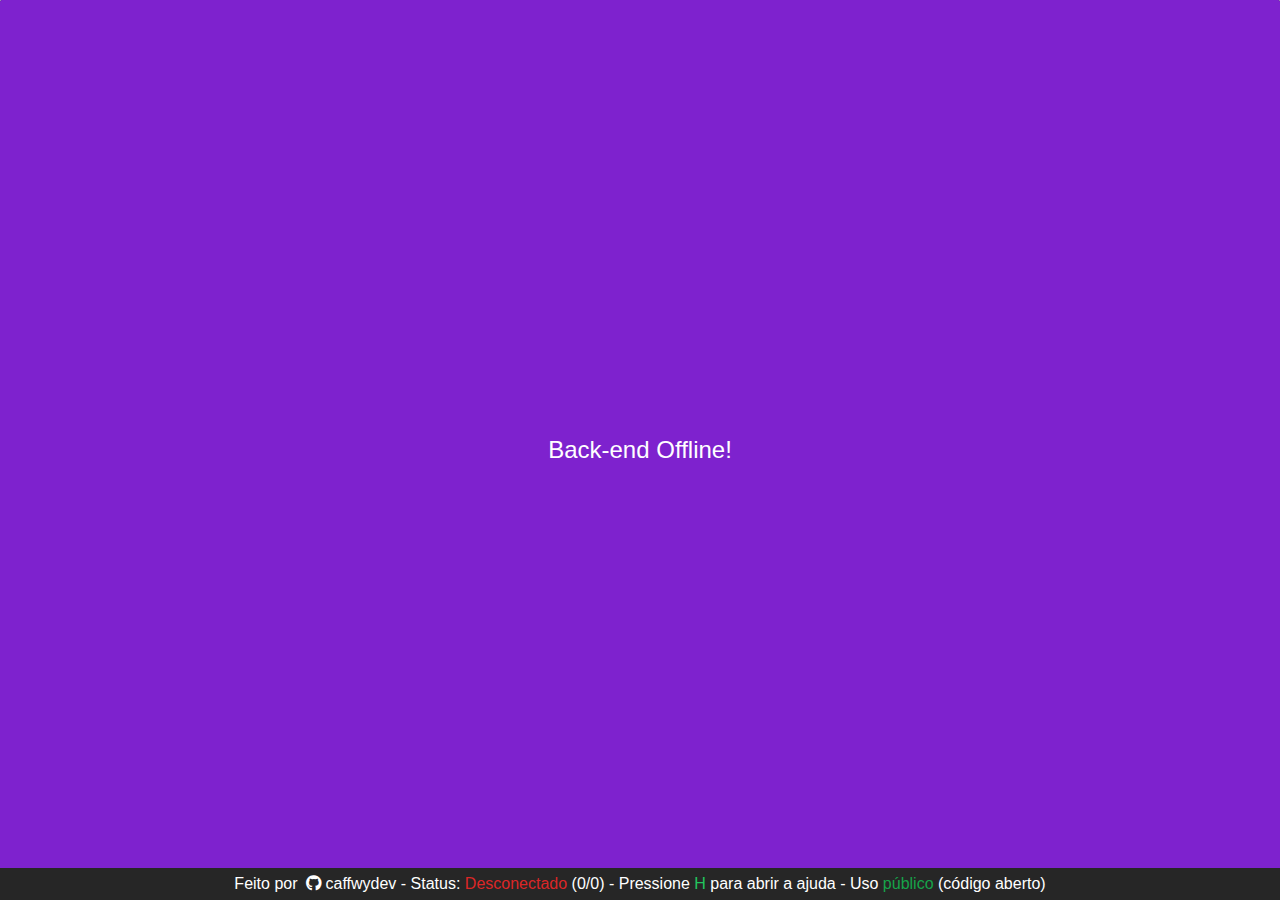
==== public/index.html @ 8108d2a2 "Release" ====
<!DOCTYPE html>
<html lang="pt-br">
  <head>
    <meta charset="UTF-8" />
    <meta name="viewport" content="width=device-width, initial-scale=1.0" />
    <title>Passa ou Repassa</title>
    <link rel="stylesheet" href="css/style.css" />
    <script src="scripts/socket.js"></script>
    <script src="scripts/tailwind.js"></script>
    <script src="scripts/sweetalert.js"></script>
    <script src="scripts/confetti.min.js"></script>
    <link href="icons/css/fontawesome.css" rel="stylesheet" />
    <link href="icons/css/brands.css" rel="stylesheet" />
    <link href="icons/css/solid.css" rel="stylesheet" />
  </head>
  <body>
    <div class="app" id="game">
      <div class="scoreboard">
        <div class="team blue">
          <div>
            <h2 class="team_marker" id="team1_marker">Time Azul</h2>
            <span id="blue-score">0</span>
          </div>
        </div>
        <div class="question flex flex-col w-full bg-purple-700">

          <div class="wrapper cross-mark hidden mb-2">
            <svg class="checkmark" xmlns="http://www.w3.org/2000/svg" viewBox="0 0 52 52"><circle class="checkmark_circle" cx="26" cy="26" r="25" fill="none"/><path class="checkmark_check" fill="none" d="M14.1 14.1l23.8 23.8 m0,-23.8 l-23.8,23.8"/></svg>
            </div>
          <div class="success-checkmark hidden mb-2">
            <div class="check-icon">
              <span class="icon-line line-tip"></span>
              <span class="icon-line line-long"></span>
              <div class="icon-circle"></div>
              <div class="icon-fix"></div>
            </div>
          </div>
          <img class="hidden" id="crown" src="/img/crown.png" width="128" height="128">
          <h1 class="hid typing" id="question-text">Back-end Offline!</h1>
          <h1 class="hid" id="question-subtext"></h1>
          <div
            class="text-white hidden justify-center items-center mt-5 rounded"
            id="alternatives"
          >
            <div class="grid grid-cols-2 gap-5 p-5">
              <div class="bg-purple-700 p-4 rounded text-base alt-1">
                <div
                  class="inline-flex items-center justify-center w-8 h-8 text-xs font-bold text-white bg-purple-800 mb-2 border-white rounded-full"
                >
                  1
                </div>
                <br />
                <span id="alternative-1"></span>
              </div>
              <div class="bg-purple-700 p-4 rounded text-base alt-2">
                <div
                  class="inline-flex items-center justify-center w-8 h-8 text-xs font-bold text-white bg-purple-800 mb-2 border-white rounded-full"
                >
                  2
                </div>
                <br />
                <span id="alternative-2"></span>
              </div>
              <div class="bg-purple-700 p-4 rounded text-base alt-3">
                <div
                  class="inline-flex items-center justify-center w-8 h-8 text-xs font-bold text-white bg-purple-800 mb-2 border-white rounded-full"
                >
                  3
                </div>
                <br /><span id="alternative-3"></span>
              </div>
              <div class="bg-purple-700 p-4 rounded text-base alt-4">
                <div
                  class="inline-flex items-center justify-center w-8 h-8 text-xs font-bold text-white bg-purple-800 mb-2 border-white rounded-full"
                >
                  4
                </div>
                <br />
                <span id="alternative-4"></span>
              </div>
            </div>
          </div>
        </div>
        <div class="team red">
          <div>
            <h2 class="team_marker" id="team2_marker">Time Vermelho</h2>
            <span id="red-score">0</span>
          </div>
        </div>
      </div>
    </div>
    <div
      class="bottom-0 absolute w-full bg-neutral-800 text-white p-1 text-center"
    >
      Feito por<i class="ml-2 mr-1 fa-brands fa-github"></i>caffwydev - Status:
      <span class="text-red-600" id="app-status">Desconectado</span> (<span id="counter1">0</span>/<span id="counter2">0</span>) - Pressione
      <span class="text-green-500 cursor-pointer" onclick="openHelp()">H</span> para abrir a ajuda - Uso
      <span class="text-green-600">público</span> (código aberto)
    </div>
  </body>
  <script src="scripts/script.js"></script>
</html>
---- public/css/style.css ----
* {
  user-select: none;
}

body {
  font-family: Arial, sans-serif;
  background-color: #f0f0f0;
  height: 100vh;
}

.app {
  width: 100%;
  height: 100vh;
  text-align: center;
  display: flex;
  flex-direction: column;
}

.question {
  background-color: #00be55;
  color: white;
  padding: 20px;
  border-radius: 2px;
  text-align: center;
  animation: fadeIn 1s ease-in-out;
  width: 100wh;
  display: flex;
  align-items: center;
  justify-content: center;
  font-size: 24px;
  transition: opacity 1s;
}

.team.expanded {
  width: 30%;
  padding: 10px;
}

.scoreboard {
  display: flex;
  background-color: #333;
  color: white;
  border-radius: 2px;
  height: 100%;
}

.team {
  width: 0%;
  overflow: hidden !important;
  white-space: nowrap;
  text-align: center;
  display: flex;
  align-items: center;
  justify-content: center;

  -webkit-transition: width 1s ease;
  -moz-transition: width 1s ease;
  -o-transition: width 1s ease;
  transition: width 1s ease;

  position: relative;
  overflow: hidden;
  box-shadow: 6px 7px 40px -4px rgba(0, 0, 0, 0.2);
  user-select: none;
}

.team h2,
.team span {
  opacity: 0;
}
.team.expanded h2,
.team.expanded span {
  opacity: 1;
  margin: 10px;
}

.blue {
  background-color: #0d6eff;
  border-radius: 2px;
}

.red {
  background-color: #ff4136;
  border-radius: 2px;
}

#alternative-1,
#alternative-2,
#alternative-3,
#alternative-4 {
  word-wrap: break-word;
  word-break: break-all;
  font-size: 20px;
}

#blue-score,
#red-score {
  font-size: 96px;
  display: block;
  margin-top: 10px;
}

.team_marker {
  font-size: 24px;
}

/* Animação para a pergunta */

.hid {
  opacity: 0;
}
/* Aplicar isso ao elemento de texto */
.typing {
  overflow: hidden;
  width: 100%;
  opacity: 1;
  max-height: 100%;
}

.hidden.hidden.hidden.hidden.hidden {
  display: none !important;
}

/* Switch styles */
.settings-container {
  text-align: left;
}
.setting {
  display: flex;
  align-items: center;
  margin: 10px 0;
}
.setting-label {
  flex: 1;
  font-size: 16px;
}
.selecter {
  position: relative;
  display: inline-block;
  width: 150px;
  height: 20px;
}
.switch {
  position: relative;
  display: inline-block;
  width: 40px;
  height: 20px;
}
.switch input {
  display: none;
}
.slider {
  position: absolute;
  cursor: pointer;
  top: 0;
  left: 0;
  right: 0;
  bottom: 0;
  background-color: #ccc;
  border-radius: 2px;
  transition: 0.4s;
}
.slider:before {
  position: absolute;
  content: "";
  height: 16px;
  width: 16px;
  left: 2px;
  bottom: 2px;
  background-color: white;
  transition: 0.4s;
  border-radius: 2px;
}
input:checked + .slider {
  background-color: #4caf50;
}
input:checked + .slider:before {
  transform: translateX(20px);
}

.team span.ripple {
  position: absolute;
  border-radius: 50%;
  /* To make it round */
  background-color: rgba(0, 0, 0, 0.3);

  width: 100px;
  height: 100px;
  margin-top: -50px;
  /* for positioning */
  margin-left: -50px;

  animation: ripple 2s;
  opacity: 0;
}

/* Add animation */
@keyframes ripple {
  from {
    opacity: 1;
    transform: scale(0);
  }

  to {
    opacity: 0;
    transform: scale(100);
  }
}

.back-coral {
  background-color: #FF7F50;
}
.back-orange {
  background-color: #FF5F1F;
}


.checkmark {
  width: 80px;
  height: 80px;
  border-radius: 50%;
  display: block;
  stroke-width: 5;
  stroke: #fff;
  stroke-miterlimit: 10;
  box-shadow: inset 0px 0px 0px #ff2020;
  animation: fill .4s ease-in-out .4s forwards, scale .3s ease-in-out .9s both;
}

.checkmark_circle {
  stroke-dasharray: 166;
  stroke-dashoffset: 166;
  stroke-width: 5;
  stroke-miterlimit: 10;
  stroke: #ff2020;
  fill: none;
  animation: stroke 0.6s cubic-bezier(0.65, 0, 0.45, 1) forwards;
}

.checkmark_check {
  transform-origin: 50% 50%;
  stroke-dasharray: 48;
  stroke-dashoffset: 48;
  animation: stroke 0.3s cubic-bezier(0.65, 0, 0.45, 1) 0.8s forwards;
}

@keyframes stroke {
  100% {
    stroke-dashoffset: 0;
  }
}
@keyframes scale {
  0%, 100% {
    transform: none;
  }
  50% {
    transform: scale3d(1.1, 1.1, 1);
  }
}
@keyframes fill {
  100% {
    box-shadow: inset 0px 0px 0px 50px #ff2020;
  }
}

 .success-checkmark {
  width: 80px;
  height: 115px;
  margin: 0 auto;
  
  .check-icon {
      width: 80px;
      height: 80px;
      position: relative;
      border-radius: 50%;
      box-sizing: content-box;
      border: 4px solid #4CAF50;
      
      &::before {
          top: 3px;
          left: -2px;
          width: 30px;
          transform-origin: 100% 50%;
          border-radius: 100px 0 0 100px;
      }
      
      &::after {
          top: 0;
          left: 30px;
          width: 60px;
          transform-origin: 0 50%;
          border-radius: 0 100px 100px 0;
          animation: rotate-circle 4.25s ease-in;
      }
      
      &::before, &::after {
          content: '';
          height: 100px;
          position: absolute;
          background: transparent;
          transform: rotate(-45deg);
      }
      
      .icon-line {
          height: 5px;
          background-color: #4CAF50;
          display: block;
          border-radius: 2px;
          position: absolute;
          z-index: 10;
          
          &.line-tip {
              top: 46px;
              left: 14px;
              width: 25px;
              transform: rotate(45deg);
              animation: icon-line-tip 0.75s;
          }
          
          &.line-long {
              top: 38px;
              right: 8px;
              width: 47px;
              transform: rotate(-45deg);
              animation: icon-line-long 0.75s;
          }
      }
      
      .icon-circle {
          top: -4px;
          left: -4px;
          z-index: 10;
          width: 80px;
          height: 80px;
          border-radius: 50%;
          position: absolute;
          box-sizing: content-box;
          border: 4px solid rgba(76, 175, 80, .5);
      }
      
      .icon-fix {
          top: 8px;
          width: 5px;
          left: 26px;
          z-index: 1;
          height: 85px;
          position: absolute;
          transform: rotate(-45deg);
          background-color: transparent;
      }
  }
}

@keyframes rotate-circle {
  0% {
      transform: rotate(-45deg);
  }
  5% {
      transform: rotate(-45deg);
  }
  12% {
      transform: rotate(-405deg);
  }
  100% {
      transform: rotate(-405deg);
  }
}

@keyframes icon-line-tip {
  0% {
      width: 0;
      left: 1px;
      top: 19px;
  }
  54% {
      width: 0;
      left: 1px;
      top: 19px;
  }
  70% {
      width: 50px;
      left: -8px;
      top: 37px;
  }
  84% {
      width: 17px;
      left: 21px;
      top: 48px;
  }
  100% {
      width: 25px;
      left: 14px;
      top: 45px;
  }
}

@keyframes icon-line-long {
  0% {
      width: 0;
      right: 46px;
      top: 54px;
  }
  65% {
      width: 0;
      right: 46px;
      top: 54px;
  }
  84% {
      width: 55px;
      right: 0px;
      top: 35px;
  }
  100% {
      width: 47px;
      right: 8px;
      top: 38px;
  }
}



@keyframes moneyAnimation {
  0% {
    opacity: 1;
    top: 42.5%;
  }
  100% {
    opacity: 0;
    top: 32.5%;
  }
}

.moneyAnimation {
  animation: moneyAnimation 1s forwards;
  position: absolute;
  font-size: 64px;
  margin-left: 20px;
}
---- public/icons/css/brands.css ----
/*!
 * Font Awesome Free 6.6.0 by @fontawesome - https://fontawesome.com
 * License - https://fontawesome.com/license/free (Icons: CC BY 4.0, Fonts: SIL OFL 1.1, Code: MIT License)
 * Copyright 2024 Fonticons, Inc.
 */
:root, :host {
  --fa-style-family-brands: 'Font Awesome 6 Brands';
  --fa-font-brands: normal 400 1em/1 'Font Awesome 6 Brands'; }

@font-face {
  font-family: 'Font Awesome 6 Brands';
  font-style: normal;
  font-weight: 400;
  font-display: block;
  src: url("../webfonts/fa-brands-400.woff2") format("woff2"), url("../webfonts/fa-brands-400.ttf") format("truetype"); }

.fab,
.fa-brands {
  font-weight: 400; }

.fa-monero:before {
  content: "\f3d0"; }

.fa-hooli:before {
  content: "\f427"; }

.fa-yelp:before {
  content: "\f1e9"; }

.fa-cc-visa:before {
  content: "\f1f0"; }

.fa-lastfm:before {
  content: "\f202"; }

.fa-shopware:before {
  content: "\f5b5"; }

.fa-creative-commons-nc:before {
  content: "\f4e8"; }

.fa-aws:before {
  content: "\f375"; }

.fa-redhat:before {
  content: "\f7bc"; }

.fa-yoast:before {
  content: "\f2b1"; }

.fa-cloudflare:before {
  content: "\e07d"; }

.fa-ups:before {
  content: "\f7e0"; }

.fa-pixiv:before {
  content: "\e640"; }

.fa-wpexplorer:before {
  content: "\f2de"; }

.fa-dyalog:before {
  content: "\f399"; }

.fa-bity:before {
  content: "\f37a"; }

.fa-stackpath:before {
  content: "\f842"; }

.fa-buysellads:before {
  content: "\f20d"; }

.fa-first-order:before {
  content: "\f2b0"; }

.fa-modx:before {
  content: "\f285"; }

.fa-guilded:before {
  content: "\e07e"; }

.fa-vnv:before {
  content: "\f40b"; }

.fa-square-js:before {
  content: "\f3b9"; }

.fa-js-square:before {
  content: "\f3b9"; }

.fa-microsoft:before {
  content: "\f3ca"; }

.fa-qq:before {
  content: "\f1d6"; }

.fa-orcid:before {
  content: "\f8d2"; }

.fa-java:before {
  content: "\f4e4"; }

.fa-invision:before {
  content: "\f7b0"; }

.fa-creative-commons-pd-alt:before {
  content: "\f4ed"; }

.fa-centercode:before {
  content: "\f380"; }

.fa-glide-g:before {
  content: "\f2a6"; }

.fa-drupal:before {
  content: "\f1a9"; }

.fa-jxl:before {
  content: "\e67b"; }

.fa-dart-lang:before {
  content: "\e693"; }

.fa-hire-a-helper:before {
  content: "\f3b0"; }

.fa-creative-commons-by:before {
  content: "\f4e7"; }

.fa-unity:before {
  content: "\e049"; }

.fa-whmcs:before {
  content: "\f40d"; }

.fa-rocketchat:before {
  content: "\f3e8"; }

.fa-vk:before {
  content: "\f189"; }

.fa-untappd:before {
  content: "\f405"; }

.fa-mailchimp:before {
  content: "\f59e"; }

.fa-css3-alt:before {
  content: "\f38b"; }

.fa-square-reddit:before {
  content: "\f1a2"; }

.fa-reddit-square:before {
  content: "\f1a2"; }

.fa-vimeo-v:before {
  content: "\f27d"; }

.fa-contao:before {
  content: "\f26d"; }

.fa-square-font-awesome:before {
  content: "\e5ad"; }

.fa-deskpro:before {
  content: "\f38f"; }

.fa-brave:before {
  content: "\e63c"; }

.fa-sistrix:before {
  content: "\f3ee"; }

.fa-square-instagram:before {
  content: "\e055"; }

.fa-instagram-square:before {
  content: "\e055"; }

.fa-battle-net:before {
  content: "\f835"; }

.fa-the-red-yeti:before {
  content: "\f69d"; }

.fa-square-hacker-news:before {
  content: "\f3af"; }

.fa-hacker-news-square:before {
  content: "\f3af"; }

.fa-edge:before {
  content: "\f282"; }

.fa-threads:before {
  content: "\e618"; }

.fa-napster:before {
  content: "\f3d2"; }

.fa-square-snapchat:before {
  content: "\f2ad"; }

.fa-snapchat-square:before {
  content: "\f2ad"; }

.fa-google-plus-g:before {
  content: "\f0d5"; }

.fa-artstation:before {
  content: "\f77a"; }

.fa-markdown:before {
  content: "\f60f"; }

.fa-sourcetree:before {
  content: "\f7d3"; }

.fa-google-plus:before {
  content: "\f2b3"; }

.fa-diaspora:before {
  content: "\f791"; }

.fa-foursquare:before {
  content: "\f180"; }

.fa-stack-overflow:before {
  content: "\f16c"; }

.fa-github-alt:before {
  content: "\f113"; }

.fa-phoenix-squadron:before {
  content: "\f511"; }

.fa-pagelines:before {
  content: "\f18c"; }

.fa-algolia:before {
  content: "\f36c"; }

.fa-red-river:before {
  content: "\f3e3"; }

.fa-creative-commons-sa:before {
  content: "\f4ef"; }

.fa-safari:before {
  content: "\f267"; }

.fa-google:before {
  content: "\f1a0"; }

.fa-square-font-awesome-stroke:before {
  content: "\f35c"; }

.fa-font-awesome-alt:before {
  content: "\f35c"; }

.fa-atlassian:before {
  content: "\f77b"; }

.fa-linkedin-in:before {
  content: "\f0e1"; }

.fa-digital-ocean:before {
  content: "\f391"; }

.fa-nimblr:before {
  content: "\f5a8"; }

.fa-chromecast:before {
  content: "\f838"; }

.fa-evernote:before {
  content: "\f839"; }

.fa-hacker-news:before {
  content: "\f1d4"; }

.fa-creative-commons-sampling:before {
  content: "\f4f0"; }

.fa-adversal:before {
  content: "\f36a"; }

.fa-creative-commons:before {
  content: "\f25e"; }

.fa-watchman-monitoring:before {
  content: "\e087"; }

.fa-fonticons:before {
  content: "\f280"; }

.fa-weixin:before {
  content: "\f1d7"; }

.fa-shirtsinbulk:before {
  content: "\f214"; }

.fa-codepen:before {
  content: "\f1cb"; }

.fa-git-alt:before {
  content: "\f841"; }

.fa-lyft:before {
  content: "\f3c3"; }

.fa-rev:before {
  content: "\f5b2"; }

.fa-windows:before {
  content: "\f17a"; }

.fa-wizards-of-the-coast:before {
  content: "\f730"; }

.fa-square-viadeo:before {
  content: "\f2aa"; }

.fa-viadeo-square:before {
  content: "\f2aa"; }

.fa-meetup:before {
  content: "\f2e0"; }

.fa-centos:before {
  content: "\f789"; }

.fa-adn:before {
  content: "\f170"; }

.fa-cloudsmith:before {
  content: "\f384"; }

.fa-opensuse:before {
  content: "\e62b"; }

.fa-pied-piper-alt:before {
  content: "\f1a8"; }

.fa-square-dribbble:before {
  content: "\f397"; }

.fa-dribbble-square:before {
  content: "\f397"; }

.fa-codiepie:before {
  content: "\f284"; }

.fa-node:before {
  content: "\f419"; }

.fa-mix:before {
  content: "\f3cb"; }

.fa-steam:before {
  content: "\f1b6"; }

.fa-cc-apple-pay:before {
  content: "\f416"; }

.fa-scribd:before {
  content: "\f28a"; }

.fa-debian:before {
  content: "\e60b"; }

.fa-openid:before {
  content: "\f19b"; }

.fa-instalod:before {
  content: "\e081"; }

.fa-expeditedssl:before {
  content: "\f23e"; }

.fa-sellcast:before {
  content: "\f2da"; }

.fa-square-twitter:before {
  content: "\f081"; }

.fa-twitter-square:before {
  content: "\f081"; }

.fa-r-project:before {
  content: "\f4f7"; }

.fa-delicious:before {
  content: "\f1a5"; }

.fa-freebsd:before {
  content: "\f3a4"; }

.fa-vuejs:before {
  content: "\f41f"; }

.fa-accusoft:before {
  content: "\f369"; }

.fa-ioxhost:before {
  content: "\f208"; }

.fa-fonticons-fi:before {
  content: "\f3a2"; }

.fa-app-store:before {
  content: "\f36f"; }

.fa-cc-mastercard:before {
  content: "\f1f1"; }

.fa-itunes-note:before {
  content: "\f3b5"; }

.fa-golang:before {
  content: "\e40f"; }

.fa-kickstarter:before {
  content: "\f3bb"; }

.fa-square-kickstarter:before {
  content: "\f3bb"; }

.fa-grav:before {
  content: "\f2d6"; }

.fa-weibo:before {
  content: "\f18a"; }

.fa-uncharted:before {
  content: "\e084"; }

.fa-firstdraft:before {
  content: "\f3a1"; }

.fa-square-youtube:before {
  content: "\f431"; }

.fa-youtube-square:before {
  content: "\f431"; }

.fa-wikipedia-w:before {
  content: "\f266"; }

.fa-wpressr:before {
  content: "\f3e4"; }

.fa-rendact:before {
  content: "\f3e4"; }

.fa-angellist:before {
  content: "\f209"; }

.fa-galactic-republic:before {
  content: "\f50c"; }

.fa-nfc-directional:before {
  content: "\e530"; }

.fa-skype:before {
  content: "\f17e"; }

.fa-joget:before {
  content: "\f3b7"; }

.fa-fedora:before {
  content: "\f798"; }

.fa-stripe-s:before {
  content: "\f42a"; }

.fa-meta:before {
  content: "\e49b"; }

.fa-laravel:before {
  content: "\f3bd"; }

.fa-hotjar:before {
  content: "\f3b1"; }

.fa-bluetooth-b:before {
  content: "\f294"; }

.fa-square-letterboxd:before {
  content: "\e62e"; }

.fa-sticker-mule:before {
  content: "\f3f7"; }

.fa-creative-commons-zero:before {
  content: "\f4f3"; }

.fa-hips:before {
  content: "\f452"; }

.fa-behance:before {
  content: "\f1b4"; }

.fa-reddit:before {
  content: "\f1a1"; }

.fa-discord:before {
  content: "\f392"; }

.fa-chrome:before {
  content: "\f268"; }

.fa-app-store-ios:before {
  content: "\f370"; }

.fa-cc-discover:before {
  content: "\f1f2"; }

.fa-wpbeginner:before {
  content: "\f297"; }

.fa-confluence:before {
  content: "\f78d"; }

.fa-shoelace:before {
  content: "\e60c"; }

.fa-mdb:before {
  content: "\f8ca"; }

.fa-dochub:before {
  content: "\f394"; }

.fa-accessible-icon:before {
  content: "\f368"; }

.fa-ebay:before {
  content: "\f4f4"; }

.fa-amazon:before {
  content: "\f270"; }

.fa-unsplash:before {
  content: "\e07c"; }

.fa-yarn:before {
  content: "\f7e3"; }

.fa-square-steam:before {
  content: "\f1b7"; }

.fa-steam-square:before {
  content: "\f1b7"; }

.fa-500px:before {
  content: "\f26e"; }

.fa-square-vimeo:before {
  content: "\f194"; }

.fa-vimeo-square:before {
  content: "\f194"; }

.fa-asymmetrik:before {
  content: "\f372"; }

.fa-font-awesome:before {
  content: "\f2b4"; }

.fa-font-awesome-flag:before {
  content: "\f2b4"; }

.fa-font-awesome-logo-full:before {
  content: "\f2b4"; }

.fa-gratipay:before {
  content: "\f184"; }

.fa-apple:before {
  content: "\f179"; }

.fa-hive:before {
  content: "\e07f"; }

.fa-gitkraken:before {
  content: "\f3a6"; }

.fa-keybase:before {
  content: "\f4f5"; }

.fa-apple-pay:before {
  content: "\f415"; }

.fa-padlet:before {
  content: "\e4a0"; }

.fa-amazon-pay:before {
  content: "\f42c"; }

.fa-square-github:before {
  content: "\f092"; }

.fa-github-square:before {
  content: "\f092"; }

.fa-stumbleupon:before {
  content: "\f1a4"; }

.fa-fedex:before {
  content: "\f797"; }

.fa-phoenix-framework:before {
  content: "\f3dc"; }

.fa-shopify:before {
  content: "\e057"; }

.fa-neos:before {
  content: "\f612"; }

.fa-square-threads:before {
  content: "\e619"; }

.fa-hackerrank:before {
  content: "\f5f7"; }

.fa-researchgate:before {
  content: "\f4f8"; }

.fa-swift:before {
  content: "\f8e1"; }

.fa-angular:before {
  content: "\f420"; }

.fa-speakap:before {
  content: "\f3f3"; }

.fa-angrycreative:before {
  content: "\f36e"; }

.fa-y-combinator:before {
  content: "\f23b"; }

.fa-empire:before {
  content: "\f1d1"; }

.fa-envira:before {
  content: "\f299"; }

.fa-google-scholar:before {
  content: "\e63b"; }

.fa-square-gitlab:before {
  content: "\e5ae"; }

.fa-gitlab-square:before {
  content: "\e5ae"; }

.fa-studiovinari:before {
  content: "\f3f8"; }

.fa-pied-piper:before {
  content: "\f2ae"; }

.fa-wordpress:before {
  content: "\f19a"; }

.fa-product-hunt:before {
  content: "\f288"; }

.fa-firefox:before {
  content: "\f269"; }

.fa-linode:before {
  content: "\f2b8"; }

.fa-goodreads:before {
  content: "\f3a8"; }

.fa-square-odnoklassniki:before {
  content: "\f264"; }

.fa-odnoklassniki-square:before {
  content: "\f264"; }

.fa-jsfiddle:before {
  content: "\f1cc"; }

.fa-sith:before {
  content: "\f512"; }

.fa-themeisle:before {
  content: "\f2b2"; }

.fa-page4:before {
  content: "\f3d7"; }

.fa-hashnode:before {
  content: "\e499"; }

.fa-react:before {
  content: "\f41b"; }

.fa-cc-paypal:before {
  content: "\f1f4"; }

.fa-squarespace:before {
  content: "\f5be"; }

.fa-cc-stripe:before {
  content: "\f1f5"; }

.fa-creative-commons-share:before {
  content: "\f4f2"; }

.fa-bitcoin:before {
  content: "\f379"; }

.fa-keycdn:before {
  content: "\f3ba"; }

.fa-opera:before {
  content: "\f26a"; }

.fa-itch-io:before {
  content: "\f83a"; }

.fa-umbraco:before {
  content: "\f8e8"; }

.fa-galactic-senate:before {
  content: "\f50d"; }

.fa-ubuntu:before {
  content: "\f7df"; }

.fa-draft2digital:before {
  content: "\f396"; }

.fa-stripe:before {
  content: "\f429"; }

.fa-houzz:before {
  content: "\f27c"; }

.fa-gg:before {
  content: "\f260"; }

.fa-dhl:before {
  content: "\f790"; }

.fa-square-pinterest:before {
  content: "\f0d3"; }

.fa-pinterest-square:before {
  content: "\f0d3"; }

.fa-xing:before {
  content: "\f168"; }

.fa-blackberry:before {
  content: "\f37b"; }

.fa-creative-commons-pd:before {
  content: "\f4ec"; }

.fa-playstation:before {
  content: "\f3df"; }

.fa-quinscape:before {
  content: "\f459"; }

.fa-less:before {
  content: "\f41d"; }

.fa-blogger-b:before {
  content: "\f37d"; }

.fa-opencart:before {
  content: "\f23d"; }

.fa-vine:before {
  content: "\f1ca"; }

.fa-signal-messenger:before {
  content: "\e663"; }

.fa-paypal:before {
  content: "\f1ed"; }

.fa-gitlab:before {
  content: "\f296"; }

.fa-typo3:before {
  content: "\f42b"; }

.fa-reddit-alien:before {
  content: "\f281"; }

.fa-yahoo:before {
  content: "\f19e"; }

.fa-dailymotion:before {
  content: "\e052"; }

.fa-affiliatetheme:before {
  content: "\f36b"; }

.fa-pied-piper-pp:before {
  content: "\f1a7"; }

.fa-bootstrap:before {
  content: "\f836"; }

.fa-odnoklassniki:before {
  content: "\f263"; }

.fa-nfc-symbol:before {
  content: "\e531"; }

.fa-mintbit:before {
  content: "\e62f"; }

.fa-ethereum:before {
  content: "\f42e"; }

.fa-speaker-deck:before {
  content: "\f83c"; }

.fa-creative-commons-nc-eu:before {
  content: "\f4e9"; }

.fa-patreon:before {
  content: "\f3d9"; }

.fa-avianex:before {
  content: "\f374"; }

.fa-ello:before {
  content: "\f5f1"; }

.fa-gofore:before {
  content: "\f3a7"; }

.fa-bimobject:before {
  content: "\f378"; }

.fa-brave-reverse:before {
  content: "\e63d"; }

.fa-facebook-f:before {
  content: "\f39e"; }

.fa-square-google-plus:before {
  content: "\f0d4"; }

.fa-google-plus-square:before {
  content: "\f0d4"; }

.fa-web-awesome:before {
  content: "\e682"; }

.fa-mandalorian:before {
  content: "\f50f"; }

.fa-first-order-alt:before {
  content: "\f50a"; }

.fa-osi:before {
  content: "\f41a"; }

.fa-google-wallet:before {
  content: "\f1ee"; }

.fa-d-and-d-beyond:before {
  content: "\f6ca"; }

.fa-periscope:before {
  content: "\f3da"; }

.fa-fulcrum:before {
  content: "\f50b"; }

.fa-cloudscale:before {
  content: "\f383"; }

.fa-forumbee:before {
  content: "\f211"; }

.fa-mizuni:before {
  content: "\f3cc"; }

.fa-schlix:before {
  content: "\f3ea"; }

.fa-square-xing:before {
  content: "\f169"; }

.fa-xing-square:before {
  content: "\f169"; }

.fa-bandcamp:before {
  content: "\f2d5"; }

.fa-wpforms:before {
  content: "\f298"; }

.fa-cloudversify:before {
  content: "\f385"; }

.fa-usps:before {
  content: "\f7e1"; }

.fa-megaport:before {
  content: "\f5a3"; }

.fa-magento:before {
  content: "\f3c4"; }

.fa-spotify:before {
  content: "\f1bc"; }

.fa-optin-monster:before {
  content: "\f23c"; }

.fa-fly:before {
  content: "\f417"; }

.fa-aviato:before {
  content: "\f421"; }

.fa-itunes:before {
  content: "\f3b4"; }

.fa-cuttlefish:before {
  content: "\f38c"; }

.fa-blogger:before {
  content: "\f37c"; }

.fa-flickr:before {
  content: "\f16e"; }

.fa-viber:before {
  content: "\f409"; }

.fa-soundcloud:before {
  content: "\f1be"; }

.fa-digg:before {
  content: "\f1a6"; }

.fa-tencent-weibo:before {
  content: "\f1d5"; }

.fa-letterboxd:before {
  content: "\e62d"; }

.fa-symfony:before {
  content: "\f83d"; }

.fa-maxcdn:before {
  content: "\f136"; }

.fa-etsy:before {
  content: "\f2d7"; }

.fa-facebook-messenger:before {
  content: "\f39f"; }

.fa-audible:before {
  content: "\f373"; }

.fa-think-peaks:before {
  content: "\f731"; }

.fa-bilibili:before {
  content: "\e3d9"; }

.fa-erlang:before {
  content: "\f39d"; }

.fa-x-twitter:before {
  content: "\e61b"; }

.fa-cotton-bureau:before {
  content: "\f89e"; }

.fa-dashcube:before {
  content: "\f210"; }

.fa-42-group:before {
  content: "\e080"; }

.fa-innosoft:before {
  content: "\e080"; }

.fa-stack-exchange:before {
  content: "\f18d"; }

.fa-elementor:before {
  content: "\f430"; }

.fa-square-pied-piper:before {
  content: "\e01e"; }

.fa-pied-piper-square:before {
  content: "\e01e"; }

.fa-creative-commons-nd:before {
  content: "\f4eb"; }

.fa-palfed:before {
  content: "\f3d8"; }

.fa-superpowers:before {
  content: "\f2dd"; }

.fa-resolving:before {
  content: "\f3e7"; }

.fa-xbox:before {
  content: "\f412"; }

.fa-square-web-awesome-stroke:before {
  content: "\e684"; }

.fa-searchengin:before {
  content: "\f3eb"; }

.fa-tiktok:before {
  content: "\e07b"; }

.fa-square-facebook:before {
  content: "\f082"; }

.fa-facebook-square:before {
  content: "\f082"; }

.fa-renren:before {
  content: "\f18b"; }

.fa-linux:before {
  content: "\f17c"; }

.fa-glide:before {
  content: "\f2a5"; }

.fa-linkedin:before {
  content: "\f08c"; }

.fa-hubspot:before {
  content: "\f3b2"; }

.fa-deploydog:before {
  content: "\f38e"; }

.fa-twitch:before {
  content: "\f1e8"; }

.fa-flutter:before {
  content: "\e694"; }

.fa-ravelry:before {
  content: "\f2d9"; }

.fa-mixer:before {
  content: "\e056"; }

.fa-square-lastfm:before {
  content: "\f203"; }

.fa-lastfm-square:before {
  content: "\f203"; }

.fa-vimeo:before {
  content: "\f40a"; }

.fa-mendeley:before {
  content: "\f7b3"; }

.fa-uniregistry:before {
  content: "\f404"; }

.fa-figma:before {
  content: "\f799"; }

.fa-creative-commons-remix:before {
  content: "\f4ee"; }

.fa-cc-amazon-pay:before {
  content: "\f42d"; }

.fa-dropbox:before {
  content: "\f16b"; }

.fa-instagram:before {
  content: "\f16d"; }

.fa-cmplid:before {
  content: "\e360"; }

.fa-upwork:before {
  content: "\e641"; }

.fa-facebook:before {
  content: "\f09a"; }

.fa-gripfire:before {
  content: "\f3ac"; }

.fa-jedi-order:before {
  content: "\f50e"; }

.fa-uikit:before {
  content: "\f403"; }

.fa-fort-awesome-alt:before {
  content: "\f3a3"; }

.fa-phabricator:before {
  content: "\f3db"; }

.fa-ussunnah:before {
  content: "\f407"; }

.fa-earlybirds:before {
  content: "\f39a"; }

.fa-trade-federation:before {
  content: "\f513"; }

.fa-autoprefixer:before {
  content: "\f41c"; }

.fa-whatsapp:before {
  content: "\f232"; }

.fa-square-upwork:before {
  content: "\e67c"; }

.fa-slideshare:before {
  content: "\f1e7"; }

.fa-google-play:before {
  content: "\f3ab"; }

.fa-viadeo:before {
  content: "\f2a9"; }

.fa-line:before {
  content: "\f3c0"; }

.fa-google-drive:before {
  content: "\f3aa"; }

.fa-servicestack:before {
  content: "\f3ec"; }

.fa-simplybuilt:before {
  content: "\f215"; }

.fa-bitbucket:before {
  content: "\f171"; }

.fa-imdb:before {
  content: "\f2d8"; }

.fa-deezer:before {
  content: "\e077"; }

.fa-raspberry-pi:before {
  content: "\f7bb"; }

.fa-jira:before {
  content: "\f7b1"; }

.fa-docker:before {
  content: "\f395"; }

.fa-screenpal:before {
  content: "\e570"; }

.fa-bluetooth:before {
  content: "\f293"; }

.fa-gitter:before {
  content: "\f426"; }

.fa-d-and-d:before {
  content: "\f38d"; }

.fa-microblog:before {
  content: "\e01a"; }

.fa-cc-diners-club:before {
  content: "\f24c"; }

.fa-gg-circle:before {
  content: "\f261"; }

.fa-pied-piper-hat:before {
  content: "\f4e5"; }

.fa-kickstarter-k:before {
  content: "\f3bc"; }

.fa-yandex:before {
  content: "\f413"; }

.fa-readme:before {
  content: "\f4d5"; }

.fa-html5:before {
  content: "\f13b"; }

.fa-sellsy:before {
  content: "\f213"; }

.fa-square-web-awesome:before {
  content: "\e683"; }

.fa-sass:before {
  content: "\f41e"; }

.fa-wirsindhandwerk:before {
  content: "\e2d0"; }

.fa-wsh:before {
  content: "\e2d0"; }

.fa-buromobelexperte:before {
  content: "\f37f"; }

.fa-salesforce:before {
  content: "\f83b"; }

.fa-octopus-deploy:before {
  content: "\e082"; }

.fa-medapps:before {
  content: "\f3c6"; }

.fa-ns8:before {
  content: "\f3d5"; }

.fa-pinterest-p:before {
  content: "\f231"; }

.fa-apper:before {
  content: "\f371"; }

.fa-fort-awesome:before {
  content: "\f286"; }

.fa-waze:before {
  content: "\f83f"; }

.fa-bluesky:before {
  content: "\e671"; }

.fa-cc-jcb:before {
  content: "\f24b"; }

.fa-snapchat:before {
  content: "\f2ab"; }

.fa-snapchat-ghost:before {
  content: "\f2ab"; }

.fa-fantasy-flight-games:before {
  content: "\f6dc"; }

.fa-rust:before {
  content: "\e07a"; }

.fa-wix:before {
  content: "\f5cf"; }

.fa-square-behance:before {
  content: "\f1b5"; }

.fa-behance-square:before {
  content: "\f1b5"; }

.fa-supple:before {
  content: "\f3f9"; }

.fa-webflow:before {
  content: "\e65c"; }

.fa-rebel:before {
  content: "\f1d0"; }

.fa-css3:before {
  content: "\f13c"; }

.fa-staylinked:before {
  content: "\f3f5"; }

.fa-kaggle:before {
  content: "\f5fa"; }

.fa-space-awesome:before {
  content: "\e5ac"; }

.fa-deviantart:before {
  content: "\f1bd"; }

.fa-cpanel:before {
  content: "\f388"; }

.fa-goodreads-g:before {
  content: "\f3a9"; }

.fa-square-git:before {
  content: "\f1d2"; }

.fa-git-square:before {
  content: "\f1d2"; }

.fa-square-tumblr:before {
  content: "\f174"; }

.fa-tumblr-square:before {
  content: "\f174"; }

.fa-trello:before {
  content: "\f181"; }

.fa-creative-commons-nc-jp:before {
  content: "\f4ea"; }

.fa-get-pocket:before {
  content: "\f265"; }

.fa-perbyte:before {
  content: "\e083"; }

.fa-grunt:before {
  content: "\f3ad"; }

.fa-weebly:before {
  content: "\f5cc"; }

.fa-connectdevelop:before {
  content: "\f20e"; }

.fa-leanpub:before {
  content: "\f212"; }

.fa-black-tie:before {
  content: "\f27e"; }

.fa-themeco:before {
  content: "\f5c6"; }

.fa-python:before {
  content: "\f3e2"; }

.fa-android:before {
  content: "\f17b"; }

.fa-bots:before {
  content: "\e340"; }

.fa-free-code-camp:before {
  content: "\f2c5"; }

.fa-hornbill:before {
  content: "\f592"; }

.fa-js:before {
  content: "\f3b8"; }

.fa-ideal:before {
  content: "\e013"; }

.fa-git:before {
  content: "\f1d3"; }

.fa-dev:before {
  content: "\f6cc"; }

.fa-sketch:before {
  content: "\f7c6"; }

.fa-yandex-international:before {
  content: "\f414"; }

.fa-cc-amex:before {
  content: "\f1f3"; }

.fa-uber:before {
  content: "\f402"; }

.fa-github:before {
  content: "\f09b"; }

.fa-php:before {
  content: "\f457"; }

.fa-alipay:before {
  content: "\f642"; }

.fa-youtube:before {
  content: "\f167"; }

.fa-skyatlas:before {
  content: "\f216"; }

.fa-firefox-browser:before {
  content: "\e007"; }

.fa-replyd:before {
  content: "\f3e6"; }

.fa-suse:before {
  content: "\f7d6"; }

.fa-jenkins:before {
  content: "\f3b6"; }

.fa-twitter:before {
  content: "\f099"; }

.fa-rockrms:before {
  content: "\f3e9"; }

.fa-pinterest:before {
  content: "\f0d2"; }

.fa-buffer:before {
  content: "\f837"; }

.fa-npm:before {
  content: "\f3d4"; }

.fa-yammer:before {
  content: "\f840"; }

.fa-btc:before {
  content: "\f15a"; }

.fa-dribbble:before {
  content: "\f17d"; }

.fa-stumbleupon-circle:before {
  content: "\f1a3"; }

.fa-internet-explorer:before {
  content: "\f26b"; }

.fa-stubber:before {
  content: "\e5c7"; }

.fa-telegram:before {
  content: "\f2c6"; }

.fa-telegram-plane:before {
  content: "\f2c6"; }

.fa-old-republic:before {
  content: "\f510"; }

.fa-odysee:before {
  content: "\e5c6"; }

.fa-square-whatsapp:before {
  content: "\f40c"; }

.fa-whatsapp-square:before {
  content: "\f40c"; }

.fa-node-js:before {
  content: "\f3d3"; }

.fa-edge-legacy:before {
  content: "\e078"; }

.fa-slack:before {
  content: "\f198"; }

.fa-slack-hash:before {
  content: "\f198"; }

.fa-medrt:before {
  content: "\f3c8"; }

.fa-usb:before {
  content: "\f287"; }

.fa-tumblr:before {
  content: "\f173"; }

.fa-vaadin:before {
  content: "\f408"; }

.fa-quora:before {
  content: "\f2c4"; }

.fa-square-x-twitter:before {
  content: "\e61a"; }

.fa-reacteurope:before {
  content: "\f75d"; }

.fa-medium:before {
  content: "\f23a"; }

.fa-medium-m:before {
  content: "\f23a"; }

.fa-amilia:before {
  content: "\f36d"; }

.fa-mixcloud:before {
  content: "\f289"; }

.fa-flipboard:before {
  content: "\f44d"; }

.fa-viacoin:before {
  content: "\f237"; }

.fa-critical-role:before {
  content: "\f6c9"; }

.fa-sitrox:before {
  content: "\e44a"; }

.fa-discourse:before {
  content: "\f393"; }

.fa-joomla:before {
  content: "\f1aa"; }

.fa-mastodon:before {
  content: "\f4f6"; }

.fa-airbnb:before {
  content: "\f834"; }

.fa-wolf-pack-battalion:before {
  content: "\f514"; }

.fa-buy-n-large:before {
  content: "\f8a6"; }

.fa-gulp:before {
  content: "\f3ae"; }

.fa-creative-commons-sampling-plus:before {
  content: "\f4f1"; }

.fa-strava:before {
  content: "\f428"; }

.fa-ember:before {
  content: "\f423"; }

.fa-canadian-maple-leaf:before {
  content: "\f785"; }

.fa-teamspeak:before {
  content: "\f4f9"; }

.fa-pushed:before {
  content: "\f3e1"; }

.fa-wordpress-simple:before {
  content: "\f411"; }

.fa-nutritionix:before {
  content: "\f3d6"; }

.fa-wodu:before {
  content: "\e088"; }

.fa-google-pay:before {
  content: "\e079"; }

.fa-intercom:before {
  content: "\f7af"; }

.fa-zhihu:before {
  content: "\f63f"; }

.fa-korvue:before {
  content: "\f42f"; }

.fa-pix:before {
  content: "\e43a"; }

.fa-steam-symbol:before {
  content: "\f3f6"; }
---- public/icons/css/solid.css ----
/*!
 * Font Awesome Free 6.6.0 by @fontawesome - https://fontawesome.com
 * License - https://fontawesome.com/license/free (Icons: CC BY 4.0, Fonts: SIL OFL 1.1, Code: MIT License)
 * Copyright 2024 Fonticons, Inc.
 */
:root, :host {
  --fa-style-family-classic: 'Font Awesome 6 Free';
  --fa-font-solid: normal 900 1em/1 'Font Awesome 6 Free'; }

@font-face {
  font-family: 'Font Awesome 6 Free';
  font-style: normal;
  font-weight: 900;
  font-display: block;
  src: url("../webfonts/fa-solid-900.woff2") format("woff2"), url("../webfonts/fa-solid-900.ttf") format("truetype"); }

.fas,
.fa-solid {
  font-weight: 900; }
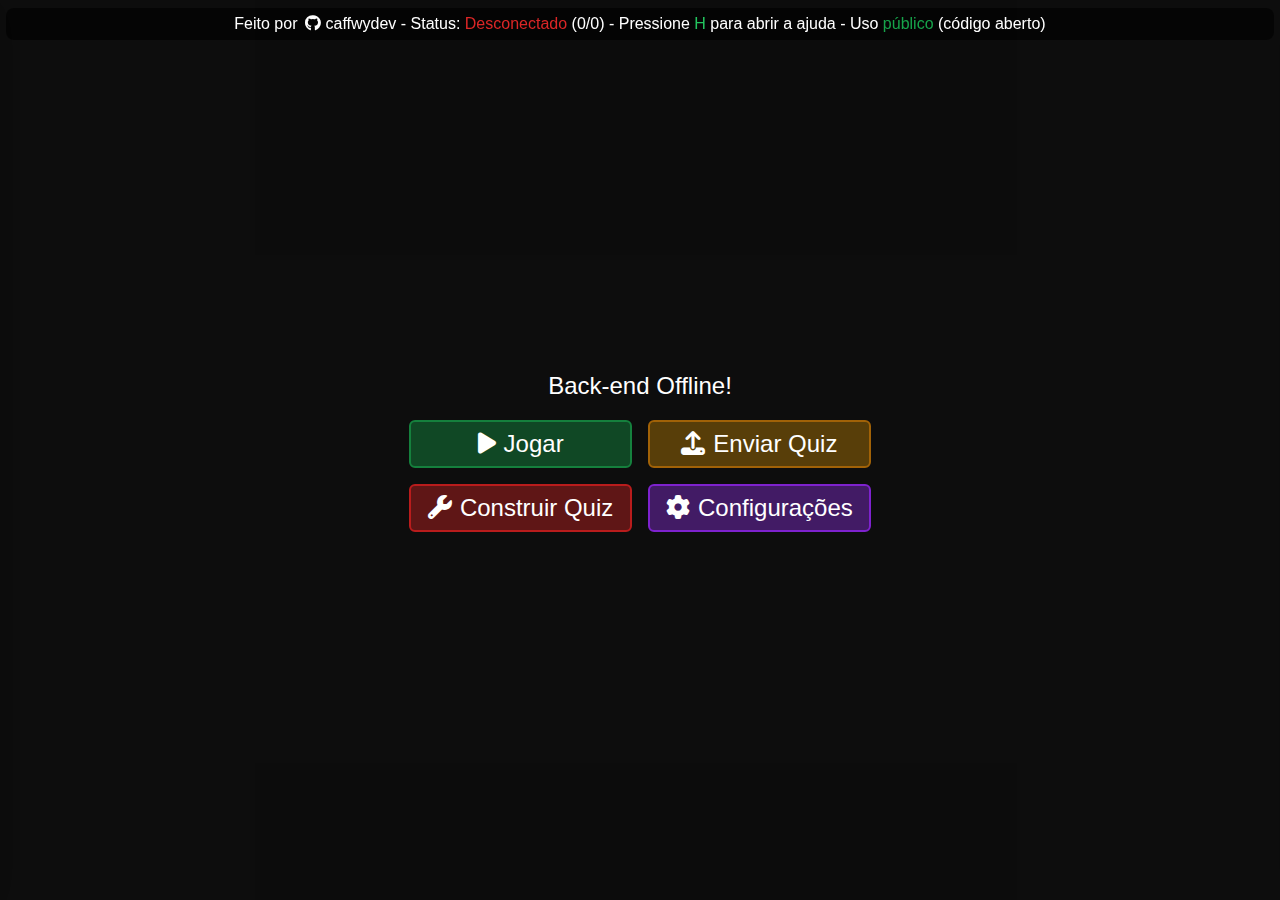
==== commit 892b4a7f: "NextGen v1" ====
--- a/public/index.html
+++ b/public/index.html
@@ -12,21 +12,52 @@
     <link href="icons/css/fontawesome.css" rel="stylesheet" />
     <link href="icons/css/brands.css" rel="stylesheet" />
     <link href="icons/css/solid.css" rel="stylesheet" />
+    <link href="css/sweetalert.css" rel="stylesheet" />
   </head>
   <body>
-    <div class="app" id="game">
+    <div class="app bg-black/95" id="game">
       <div class="scoreboard">
-        <div class="team blue">
-          <div>
-            <h2 class="team_marker" id="team1_marker">Time Azul</h2>
-            <span id="blue-score">0</span>
+          <div class="team blue my-2 ml-4">
+            <div>
+              <h2 class="team_marker" id="team1_marker">Time Azul</h2>
+              <span id="blue-score">0</span>
+            </div>
+
+            <div class="core"></div>
+            <div class="hideCore bg-black"></div>
+            <div class="hideHideCore"></div>
+            <div class="extraGlow"></div>
+            <div class="extraGlow"></div>
+            <div class="extraGlow"></div>
+            <div class="extraGlow"></div>
+            <div class="extraGlow"></div>
+            <div class="extraGlow"></div>
+            <div class="extraGlow"></div>
+            <div class="extraGlow"></div>
+            <div class="extraGlow"></div>
+            <div class="extraGlow"></div>
+        </div>
+        <div class="question flex flex-col w-full mx-4">
+          <div class="wrapper cross-mark hidden mb-2">
+            <svg
+              class="checkmark"
+              xmlns="http://www.w3.org/2000/svg"
+              viewBox="0 0 52 52"
+            >
+              <circle
+                class="checkmark_circle"
+                cx="26"
+                cy="26"
+                r="25"
+                fill="none"
+              />
+              <path
+                class="checkmark_check"
+                fill="none"
+                d="M14.1 14.1l23.8 23.8 m0,-23.8 l-23.8,23.8"
+              />
+            </svg>
           </div>
-        </div>
-        <div class="question flex flex-col w-full bg-purple-700">
-
-          <div class="wrapper cross-mark hidden mb-2">
-            <svg class="checkmark" xmlns="http://www.w3.org/2000/svg" viewBox="0 0 52 52"><circle class="checkmark_circle" cx="26" cy="26" r="25" fill="none"/><path class="checkmark_check" fill="none" d="M14.1 14.1l23.8 23.8 m0,-23.8 l-23.8,23.8"/></svg>
-            </div>
           <div class="success-checkmark hidden mb-2">
             <div class="check-icon">
               <span class="icon-line line-tip"></span>
@@ -35,66 +66,131 @@
               <div class="icon-fix"></div>
             </div>
           </div>
-          <img class="hidden" id="crown" src="/img/crown.png" width="128" height="128">
+          <img
+            class="hidden"
+            id="crown"
+            src="/img/crown.png"
+            width="128"
+            height="128"
+          />
           <h1 class="hid typing" id="question-text">Back-end Offline!</h1>
-          <h1 class="hid" id="question-subtext"></h1>
+          <h1 class="hid text-lg" id="question-subtext"></h1>
+
           <div
-            class="text-white hidden justify-center items-center mt-5 rounded"
+            class="grid grid-cols-2 grid-rows-2 gap-4 mt-4"
+            id="action-buttons"
+          >
+            <button
+              onclick="simulateKey('s')"
+              class="px-4 py-1 rounded-md bg-green-600/40 border-2 border-green-700 hover:bg-green-800 transition-all text-white"
+            >
+              <i class="fa-solid fa-play mr-2"></i>Jogar
+            </button>
+            <button
+              onclick="simulateKey('u')"
+              class="px-4 py-1 rounded-md bg-yellow-600/40 border-2 border-yellow-700 hover:bg-yellow-800 transition-all text-white"
+            >
+              <i class="fa-solid fa-upload mr-2"></i>Enviar Quiz
+            </button>
+            <button
+              onclick="simulateKey('b')"
+              class="px-4 py-1 rounded-md bg-red-600/40 border-2 border-red-700 hover:bg-red-800 transition-all text-white"
+            >
+              <i class="fa-solid fa-wrench mr-2"></i>Construir Quiz
+            </button>
+            <button
+              onclick="simulateKey('c')"
+              class="px-4 py-1 rounded-md bg-purple-600/40 border-2 border-purple-700 hover:bg-purple-800 transition-all text-white"
+            >
+              <i class="fa-solid fa-gear mr-2"></i>Configurações
+            </button>
+          </div>
+          <div
+            class="text-white hidden justify-center items-center mt-5 rounded w-full"
             id="alternatives"
           >
-            <div class="grid grid-cols-2 gap-5 p-5">
-              <div class="bg-purple-700 p-4 rounded text-base alt-1">
+            <div class="flex flex-col justify-center items-center gap-5 p-5 w-full">
+              <div
+                class="bg-purple-700/40 p-4 rounded text-base alt-1 cursor-pointer border border-purple-600 flex gap-3 w-3/4 text-center items-center justify-center"
+                onclick="simulateKey('1')"
+              >
                 <div
-                  class="inline-flex items-center justify-center w-8 h-8 text-xs font-bold text-white bg-purple-800 mb-2 border-white rounded-full"
+                  class="inline-flex items-center justify-center w-8 h-8 text-xs font-bold text-white bg-purple-800 border-white rounded-full"
                 >
                   1
                 </div>
-                <br />
                 <span id="alternative-1"></span>
               </div>
-              <div class="bg-purple-700 p-4 rounded text-base alt-2">
+              <div
+                class="bg-purple-700/40 p-4 rounded text-base alt-2 cursor-pointer border border-purple-600 flex gap-3 w-3/4 text-center items-center justify-center"
+                onclick="simulateKey('2')"
+              >
                 <div
-                  class="inline-flex items-center justify-center w-8 h-8 text-xs font-bold text-white bg-purple-800 mb-2 border-white rounded-full"
+                  class="inline-flex items-center justify-center w-8 h-8 text-xs font-bold text-white bg-purple-800 border-white rounded-full"
                 >
                   2
                 </div>
-                <br />
                 <span id="alternative-2"></span>
               </div>
-              <div class="bg-purple-700 p-4 rounded text-base alt-3">
+              <div
+                class="bg-purple-700/40 p-4 rounded text-base alt-3 cursor-pointer border border-purple-600 flex gap-3 w-3/4 text-center items-center justify-center"
+                onclick="simulateKey('3')"
+              >
                 <div
-                  class="inline-flex items-center justify-center w-8 h-8 text-xs font-bold text-white bg-purple-800 mb-2 border-white rounded-full"
+                  class="inline-flex items-center justify-center w-8 h-8 text-xs font-bold text-white bg-purple-800 border-white rounded-full"
                 >
                   3
                 </div>
-                <br /><span id="alternative-3"></span>
+                <span id="alternative-3"></span>
               </div>
-              <div class="bg-purple-700 p-4 rounded text-base alt-4">
+              <div
+                class="bg-purple-700/40 p-4 rounded text-base alt-4 cursor-pointer border border-purple-600 flex gap-3 w-3/4 text-center items-center justify-center"
+                onclick="simulateKey('4')"
+              >
                 <div
-                  class="inline-flex items-center justify-center w-8 h-8 text-xs font-bold text-white bg-purple-800 mb-2 border-white rounded-full"
+                  class="inline-flex items-center justify-center w-8 h-8 text-xs font-bold text-white bg-purple-800 border-white rounded-full"
                 >
                   4
                 </div>
-                <br />
                 <span id="alternative-4"></span>
               </div>
             </div>
           </div>
         </div>
-        <div class="team red">
-          <div>
-            <h2 class="team_marker" id="team2_marker">Time Vermelho</h2>
-            <span id="red-score">0</span>
-          </div>
+          <div class="team red my-2 mr-4">
+            <div>
+              <h2 class="team_marker" id="team2_marker">Time Vermelho</h2>
+              <span id="red-score">0</span>
+              
+            </div>
+            <div class="core"></div>
+            <div class="hideCore bg-black"></div>
+            <div class="hideHideCore"></div>
+            <div class="extraGlow"></div>
+            <div class="extraGlow"></div>
+            <div class="extraGlow"></div>
+            <div class="extraGlow"></div>
+            <div class="extraGlow"></div>
+            <div class="extraGlow"></div>
+            <div class="extraGlow"></div>
+            <div class="extraGlow"></div>
+            <div class="extraGlow"></div>
+            <div class="extraGlow"></div>
         </div>
       </div>
     </div>
+    <div id="hover-area"></div>
     <div
-      class="bottom-0 absolute w-full bg-neutral-800 text-white p-1 text-center"
+      class="top-2 left-0 right-0 absolute bg-black/60 text-white p-1 text-center rounded-lg"
+      id="footer"
     >
       Feito por<i class="ml-2 mr-1 fa-brands fa-github"></i>caffwydev - Status:
-      <span class="text-red-600" id="app-status">Desconectado</span> (<span id="counter1">0</span>/<span id="counter2">0</span>) - Pressione
-      <span class="text-green-500 cursor-pointer" onclick="openHelp()">H</span> para abrir a ajuda - Uso
+      <span class="text-red-600" id="app-status">Desconectado</span> (<span
+        id="counter1"
+        >0</span
+      >/<span id="counter2">0</span>) - Pressione
+      <span class="text-green-500 cursor-pointer" onclick="openHelp()">H</span>
+      para abrir a ajuda - Uso
       <span class="text-green-600">público</span> (código aberto)
     </div>
   </body>
--- a/public/css/style.css
+++ b/public/css/style.css
@@ -8,6 +8,16 @@
   height: 100vh;
 }
 
+.team::before {
+  content: '';
+  position: absolute;
+  top: 0;
+  left: 0;
+  right: 0;
+  bottom: 0;
+  background-color: rgba(0, 0, 0, 0.4); /* Set the opacity here */
+  z-index: -1;
+}
 .app {
   width: 100%;
   height: 100vh;
@@ -17,7 +27,6 @@
 }
 
 .question {
-  background-color: #00be55;
   color: white;
   padding: 20px;
   border-radius: 2px;
@@ -32,20 +41,18 @@
 }
 
 .team.expanded {
-  width: 30%;
-  padding: 10px;
+  transform: translateX(0%);
 }
 
 .scoreboard {
   display: flex;
-  background-color: #333;
   color: white;
   border-radius: 2px;
   height: 100%;
 }
 
 .team {
-  width: 0%;
+  width: 30%;
   overflow: hidden !important;
   white-space: nowrap;
   text-align: center;
@@ -53,10 +60,10 @@
   align-items: center;
   justify-content: center;
 
-  -webkit-transition: width 1s ease;
-  -moz-transition: width 1s ease;
-  -o-transition: width 1s ease;
-  transition: width 1s ease;
+  -webkit-transition: all 0.5s ease;
+  -moz-transition: all 0.5s ease;
+  -o-transition: all 0.5s ease;
+  transition: all 0.5s ease;
 
   position: relative;
   overflow: hidden;
@@ -75,22 +82,24 @@
 }
 
 .blue {
+  transform: translateX(-120%);
   background-color: #0d6eff;
-  border-radius: 2px;
+  border-radius: 10px;
 }
 
 .red {
+  transform: translateX(120%);
   background-color: #ff4136;
-  border-radius: 2px;
+  border-radius: 10px;
 }
 
 #alternative-1,
 #alternative-2,
 #alternative-3,
 #alternative-4 {
-  word-wrap: break-word;
-  word-break: break-all;
+  word-wrap: normal;
   font-size: 20px;
+  word-break: keep-all;
 }
 
 #blue-score,
@@ -111,10 +120,8 @@
 }
 /* Aplicar isso ao elemento de texto */
 .typing {
-  overflow: hidden;
   width: 100%;
   opacity: 1;
-  max-height: 100%;
 }
 
 .hidden.hidden.hidden.hidden.hidden {
@@ -178,6 +185,11 @@
   transform: translateX(20px);
 }
 
+input, select {
+  background-color: transparent !important;
+  color: white !important; 
+}
+
 .team span.ripple {
   position: absolute;
   border-radius: 50%;
@@ -190,7 +202,7 @@
   /* for positioning */
   margin-left: -50px;
 
-  animation: ripple 2s;
+  animation: ripple 5s;
   opacity: 0;
 }
 
@@ -200,10 +212,14 @@
     opacity: 1;
     transform: scale(0);
   }
-
-  to {
+  50% {
+    opacity: 1;
+    transform: scale(0);
+  }
+
+  100% {
     opacity: 0;
-    transform: scale(100);
+    transform: scale(200);
   }
 }
 
@@ -435,4 +451,221 @@
   position: absolute;
   font-size: 64px;
   margin-left: 20px;
-}+}
+
+
+
+
+
+
+
+
+.team[data-selected="true"] {
+  animation: neonPulse 1.5s infinite;
+  box-shadow: 0 0 15px currentColor;
+}
+
+@keyframes neonPulse {
+  0%, 100% { box-shadow: 0 0 15px currentColor; }
+  50% { box-shadow: 0 0 25px currentColor; }
+}
+
+/* Footer auto-hide */
+body > footer {
+  position: fixed;
+  bottom: 0;
+  transform: translateY(100%);
+  transition: transform 0.3s;
+  z-index: 50;
+}
+
+body > footer {
+  transform: translateY(0);
+}
+
+/* Cursor nas alternativas */
+[id^="alternative-"] {
+  cursor: pointer;
+}
+
+
+
+#hover-area {
+  position: fixed;
+  top: 0;
+  left: 0;
+  width: 100%;
+  height: 40px; /* Área sensível para ativar */
+  background: transparent;
+}
+
+#footer {
+  width: 99vw;
+  margin-left: 0.5vw;
+  margin-right: 0.5vw;
+  transition: all 1s cubic-bezier(0.4, 0, 0.2, 1);
+}
+
+
+.colored-toast.swal2-icon-success {
+  background-color: #a5dc86 !important;
+}
+
+.colored-toast.swal2-icon-error {
+  background-color: #f27474 !important;
+}
+
+.colored-toast.swal2-icon-warning {
+  background-color: #f8bb86 !important;
+}
+
+.colored-toast.swal2-icon-info {
+  background-color: #3fc3ee !important;
+}
+
+.colored-toast.swal2-icon-question {
+  background-color: #87adbd !important;
+}
+
+.colored-toast .swal2-title {
+  color: white;
+}
+
+.colored-toast .swal2-close {
+  color: white;
+}
+
+.colored-toast .swal2-html-container {
+  color: white;
+  font-weight: bold;
+}
+.swal2-container:has(.colored-toast) {
+  width: 31vw !important;
+  max-width: 31vw !important;
+}
+body.swal2-shown > [aria-hidden='true'] {
+  transition: 0.1s filter;
+  filter: blur(12px);
+  background-color: rgba(100, 100, 100, 0.5);
+}
+
+#footer, body {
+  overflow: hidden;
+}
+
+:root {
+  --red-color: #ff4136;
+  --blue-color: #0d6eff;
+}
+
+.choose .core{
+  position: absolute;
+  z-index: -5;
+  left: 0%;
+  transform: translate(0%, -50%);
+  width: 100%;
+  height: 150%;
+  animation: rotate 1.5s linear infinite;
+  border-radius: 12px;
+  padding: inherit;
+}
+.choose .hideCore{
+  position: absolute;
+  z-index: -4;
+  left: 0%;
+  transform: translate(0.5%, 0%);
+  width: 99%;
+  height: 99.5%;
+  border-radius: 12px;
+  padding: inherit;
+}
+.choose .hideHideCore{
+  position: absolute;
+  z-index: -2;
+  left: 0%;
+  transform: translate(0.5%, 0%);
+  width: 99%;
+  height: 99.5%;
+  border-radius: 12px;
+  background-color: inherit;
+  padding: inherit;
+}
+.choose .extraGlow{
+  position: absolute;
+  z-index: -3;
+  left: 0%;
+  transform: translate(0.5%, 0%);
+  width: 99%;
+  height: 99.5%;
+  border-radius: 12px;
+  background-color: inherit;
+  padding: inherit;
+}
+@keyframes pulse {
+  0% {
+    transform: scale(1);
+    opacity: 1;
+  }
+  50% {
+    transform: scale(1.2);
+    opacity: 0.7;
+  }
+  100% {
+    transform: scale(1);
+    opacity: 1;
+  }
+}
+
+.choose h2, .choose span {
+  animation: pulse 1.5s ease-in-out infinite; /* Adjust timing as needed */
+}
+
+.blue.choose .core{
+  background: conic-gradient(
+    var(--blue-color),
+    transparent 30%,
+    transparent 70%,
+    var(--blue-color)
+  );
+  filter: drop-shadow(0 0 8px var(--blue-color));
+}
+
+.red.choose .core{
+  background: conic-gradient(
+    var(--red-color),
+    transparent 30%,
+    transparent 70%,
+    var(--red-color)
+  );
+  filter: drop-shadow(0 0 8px var(--red-color));
+}
+
+@keyframes rotate {
+  from { transform: rotate(0deg); }
+  to { transform: rotate(360deg); }
+}
+
+
+.choose {
+  border: 2px solid var(--border-color);
+  border-radius: 10px;
+  padding: 10px 20px;
+  font-size: 20px;
+  color: white;
+  background-color: black;
+  box-shadow: 0 0 10px var(--border-color);
+  animation: glow 1.5s infinite alternate;
+}
+
+@keyframes glow {
+  0% {
+    box-shadow: 0 0 10px var(--border-color);
+  }
+  100% {
+    box-shadow: 0 0 20px var(--border-color), 0 0 30px var(--border-color);
+  }
+}
+
+
+.blue { --border-color: var(--blue-color); }
+.red { --border-color: var(--red-color); }--- a/public/css/sweetalert.css
+++ b/public/css/sweetalert.css
@@ -0,0 +1,1108 @@
+/*
+* @sweetalert2/themes v5.0.27
+* Released under the MIT License.
+*/
+
+body.swal2-shown:not(.swal2-no-backdrop, .swal2-toast-shown) {
+    overflow: hidden;
+  }
+  body.swal2-height-auto {
+    height: auto !important;
+  }
+  body.swal2-no-backdrop .swal2-container {
+    background-color: transparent !important;
+    pointer-events: none;
+  }
+  body.swal2-no-backdrop .swal2-container .swal2-popup {
+    pointer-events: all;
+  }
+  body.swal2-no-backdrop .swal2-container .swal2-modal {
+    box-shadow: 0 0 10px rgba(25, 25, 26, 0.75);
+  }
+  body.swal2-toast-shown .swal2-container {
+    box-sizing: border-box;
+    width: 360px;
+    max-width: 100%;
+    background-color: transparent;
+    pointer-events: none;
+  }
+  body.swal2-toast-shown .swal2-container.swal2-top {
+    inset: 0 auto auto 50%;
+    transform: translateX(-50%);
+  }
+  body.swal2-toast-shown .swal2-container.swal2-top-end, body.swal2-toast-shown .swal2-container.swal2-top-right {
+    inset: 0 0 auto auto;
+  }
+  body.swal2-toast-shown .swal2-container.swal2-top-start, body.swal2-toast-shown .swal2-container.swal2-top-left {
+    inset: 0 auto auto 0;
+  }
+  body.swal2-toast-shown .swal2-container.swal2-center-start, body.swal2-toast-shown .swal2-container.swal2-center-left {
+    inset: 50% auto auto 0;
+    transform: translateY(-50%);
+  }
+  body.swal2-toast-shown .swal2-container.swal2-center {
+    inset: 50% auto auto 50%;
+    transform: translate(-50%, -50%);
+  }
+  body.swal2-toast-shown .swal2-container.swal2-center-end, body.swal2-toast-shown .swal2-container.swal2-center-right {
+    inset: 50% 0 auto auto;
+    transform: translateY(-50%);
+  }
+  body.swal2-toast-shown .swal2-container.swal2-bottom-start, body.swal2-toast-shown .swal2-container.swal2-bottom-left {
+    inset: auto auto 0 0;
+  }
+  body.swal2-toast-shown .swal2-container.swal2-bottom {
+    inset: auto auto 0 50%;
+    transform: translateX(-50%);
+  }
+  body.swal2-toast-shown .swal2-container.swal2-bottom-end, body.swal2-toast-shown .swal2-container.swal2-bottom-right {
+    inset: auto 0 0 auto;
+  }
+  @media print {
+    body.swal2-shown:not(.swal2-no-backdrop, .swal2-toast-shown) {
+      overflow-y: scroll !important;
+    }
+    body.swal2-shown:not(.swal2-no-backdrop, .swal2-toast-shown) > [aria-hidden=true] {
+      display: none;
+    }
+    body.swal2-shown:not(.swal2-no-backdrop, .swal2-toast-shown) .swal2-container {
+      position: static !important;
+    }
+  }
+  
+  div:where(.swal2-container) {
+    display: grid;
+    position: fixed;
+    z-index: 1060;
+    inset: 0;
+    box-sizing: border-box;
+    grid-template-areas: "top-start     top            top-end" "center-start  center         center-end" "bottom-start  bottom-center  bottom-end";
+    grid-template-rows: minmax(min-content, auto) minmax(min-content, auto) minmax(min-content, auto);
+    height: 100%;
+    padding: 0.625em;
+    overflow-x: hidden;
+    transition: background-color 0.1s;
+    -webkit-overflow-scrolling: touch;
+  }
+  div:where(.swal2-container).swal2-backdrop-show, div:where(.swal2-container).swal2-noanimation {
+    background: rgba(25, 25, 26, 0.75);
+  }
+  div:where(.swal2-container).swal2-backdrop-hide {
+    background: transparent !important;
+  }
+  div:where(.swal2-container).swal2-top-start, div:where(.swal2-container).swal2-center-start, div:where(.swal2-container).swal2-bottom-start {
+    grid-template-columns: minmax(0, 1fr) auto auto;
+  }
+  div:where(.swal2-container).swal2-top, div:where(.swal2-container).swal2-center, div:where(.swal2-container).swal2-bottom {
+    grid-template-columns: auto minmax(0, 1fr) auto;
+  }
+  div:where(.swal2-container).swal2-top-end, div:where(.swal2-container).swal2-center-end, div:where(.swal2-container).swal2-bottom-end {
+    grid-template-columns: auto auto minmax(0, 1fr);
+  }
+  div:where(.swal2-container).swal2-top-start > .swal2-popup {
+    align-self: start;
+  }
+  div:where(.swal2-container).swal2-top > .swal2-popup {
+    grid-column: 2;
+    place-self: start center;
+  }
+  div:where(.swal2-container).swal2-top-end > .swal2-popup, div:where(.swal2-container).swal2-top-right > .swal2-popup {
+    grid-column: 3;
+    place-self: start end;
+  }
+  div:where(.swal2-container).swal2-center-start > .swal2-popup, div:where(.swal2-container).swal2-center-left > .swal2-popup {
+    grid-row: 2;
+    align-self: center;
+  }
+  div:where(.swal2-container).swal2-center > .swal2-popup {
+    grid-column: 2;
+    grid-row: 2;
+    place-self: center center;
+  }
+  div:where(.swal2-container).swal2-center-end > .swal2-popup, div:where(.swal2-container).swal2-center-right > .swal2-popup {
+    grid-column: 3;
+    grid-row: 2;
+    place-self: center end;
+  }
+  div:where(.swal2-container).swal2-bottom-start > .swal2-popup, div:where(.swal2-container).swal2-bottom-left > .swal2-popup {
+    grid-column: 1;
+    grid-row: 3;
+    align-self: end;
+  }
+  div:where(.swal2-container).swal2-bottom > .swal2-popup {
+    grid-column: 2;
+    grid-row: 3;
+    place-self: end center;
+  }
+  div:where(.swal2-container).swal2-bottom-end > .swal2-popup, div:where(.swal2-container).swal2-bottom-right > .swal2-popup {
+    grid-column: 3;
+    grid-row: 3;
+    place-self: end end;
+  }
+  div:where(.swal2-container).swal2-grow-row > .swal2-popup, div:where(.swal2-container).swal2-grow-fullscreen > .swal2-popup {
+    grid-column: 1/4;
+    width: 100%;
+  }
+  div:where(.swal2-container).swal2-grow-column > .swal2-popup, div:where(.swal2-container).swal2-grow-fullscreen > .swal2-popup {
+    grid-row: 1/4;
+    align-self: stretch;
+  }
+  div:where(.swal2-container).swal2-no-transition {
+    transition: none !important;
+  }
+  div:where(.swal2-container) div:where(.swal2-popup) {
+    display: none;
+    position: relative;
+    box-sizing: border-box;
+    grid-template-columns: minmax(0, 100%);
+    width: 32em;
+    max-width: 100%;
+    padding: 0 0 1.25em;
+    border: none;
+    border-radius: 5px;
+    background: #19191a;
+    color: rgb(84.15, 84.15, 84.15);
+    font-family: inherit;
+    font-size: 1rem;
+  }
+  div:where(.swal2-container) div:where(.swal2-popup):focus {
+    outline: none;
+  }
+  div:where(.swal2-container) div:where(.swal2-popup).swal2-loading {
+    overflow-y: hidden;
+  }
+  div:where(.swal2-container) div:where(.swal2-popup).swal2-draggable {
+    cursor: grab;
+  }
+  div:where(.swal2-container) div:where(.swal2-popup).swal2-draggable div:where(.swal2-icon) {
+    cursor: grab;
+  }
+  div:where(.swal2-container) div:where(.swal2-popup).swal2-dragging {
+    cursor: grabbing;
+  }
+  div:where(.swal2-container) div:where(.swal2-popup).swal2-dragging div:where(.swal2-icon) {
+    cursor: grabbing;
+  }
+  div:where(.swal2-container) h2:where(.swal2-title) {
+    position: relative;
+    max-width: 100%;
+    margin: 0;
+    padding: 0.8em 1em 0;
+    color: #e1e1e1;
+    font-size: 1.875em;
+    font-weight: 600;
+    text-align: center;
+    text-transform: none;
+    word-wrap: break-word;
+    cursor: initial;
+  }
+  div:where(.swal2-container) div:where(.swal2-actions) {
+    display: flex;
+    z-index: 1;
+    box-sizing: border-box;
+    flex-wrap: wrap;
+    align-items: center;
+    justify-content: center;
+    width: auto;
+    margin: 1.25em auto 0;
+    padding: 0;
+  }
+  div:where(.swal2-container) div:where(.swal2-actions):not(.swal2-loading) .swal2-styled[disabled] {
+    opacity: 0.4;
+  }
+  div:where(.swal2-container) div:where(.swal2-actions):not(.swal2-loading) .swal2-styled:hover {
+    background-image: linear-gradient(rgba(0, 0, 0, 0.1), rgba(0, 0, 0, 0.1));
+  }
+  div:where(.swal2-container) div:where(.swal2-actions):not(.swal2-loading) .swal2-styled:active {
+    background-image: linear-gradient(rgba(0, 0, 0, 0.2), rgba(0, 0, 0, 0.2));
+  }
+  div:where(.swal2-container) div:where(.swal2-loader) {
+    display: none;
+    align-items: center;
+    justify-content: center;
+    width: 2.2em;
+    height: 2.2em;
+    margin: 0 1.875em;
+    animation: swal2-rotate-loading 1.5s linear 0s infinite normal;
+    border-width: 0.25em;
+    border-style: solid;
+    border-radius: 100%;
+    border-color: #2778c4 transparent #2778c4 transparent;
+  }
+  div:where(.swal2-container) button:where(.swal2-styled) {
+    margin: 0.3125em;
+    padding: 0.625em 1.1em;
+    transition: box-shadow 0.1s;
+    box-shadow: 0 0 0 3px transparent;
+    font-weight: 500;
+  }
+  div:where(.swal2-container) button:where(.swal2-styled):not([disabled]) {
+    cursor: pointer;
+  }
+  div:where(.swal2-container) button:where(.swal2-styled):where(.swal2-confirm) {
+    border: 0;
+    border-radius: 0.25em;
+    background: initial;
+    background-color: #7066e0;
+    color: #fff;
+    font-size: 1em;
+  }
+  div:where(.swal2-container) button:where(.swal2-styled):where(.swal2-confirm):focus-visible {
+    box-shadow: 0 0 0 3px rgba(112, 102, 224, 0.5);
+  }
+  div:where(.swal2-container) button:where(.swal2-styled):where(.swal2-deny) {
+    border: 0;
+    border-radius: 0.25em;
+    background: initial;
+    background-color: #dc3741;
+    color: #fff;
+    font-size: 1em;
+  }
+  div:where(.swal2-container) button:where(.swal2-styled):where(.swal2-deny):focus-visible {
+    box-shadow: 0 0 0 3px rgba(220, 55, 65, 0.5);
+  }
+  div:where(.swal2-container) button:where(.swal2-styled):where(.swal2-cancel) {
+    border: 0;
+    border-radius: 0.25em;
+    background: initial;
+    background-color: #6e7881;
+    color: #fff;
+    font-size: 1em;
+  }
+  div:where(.swal2-container) button:where(.swal2-styled):where(.swal2-cancel):focus-visible {
+    box-shadow: 0 0 0 3px rgba(110, 120, 129, 0.5);
+  }
+  div:where(.swal2-container) button:where(.swal2-styled).swal2-default-outline:focus-visible {
+    box-shadow: 0 0 0 1px #19191a, 0 0 0 3px rgba(137.6428571429, 175.5, 213.3571428571, 0.5);
+  }
+  div:where(.swal2-container) button:where(.swal2-styled):focus-visible {
+    outline: none;
+  }
+  div:where(.swal2-container) button:where(.swal2-styled)::-moz-focus-inner {
+    border: 0;
+  }
+  div:where(.swal2-container) div:where(.swal2-footer) {
+    margin: 1em 0 0;
+    padding: 1em 1em 0;
+    border-top: 1px solid #555;
+    color: rgb(186.75, 186.75, 186.75);
+    font-size: 1em;
+    text-align: center;
+    cursor: initial;
+  }
+  div:where(.swal2-container) .swal2-timer-progress-bar-container {
+    position: absolute;
+    right: 0;
+    bottom: 0;
+    left: 0;
+    grid-column: auto !important;
+    overflow: hidden;
+    border-bottom-right-radius: 5px;
+    border-bottom-left-radius: 5px;
+  }
+  div:where(.swal2-container) div:where(.swal2-timer-progress-bar) {
+    width: 100%;
+    height: 0.25em;
+    background: rgba(225, 225, 225, 0.6);
+  }
+  div:where(.swal2-container) img:where(.swal2-image) {
+    max-width: 100%;
+    margin: 2em auto 1em;
+    cursor: initial;
+  }
+  div:where(.swal2-container) button:where(.swal2-close) {
+    z-index: 2;
+    align-items: center;
+    justify-content: center;
+    width: 1.2em;
+    height: 1.2em;
+    margin-top: 0;
+    margin-right: 0;
+    margin-bottom: -1.2em;
+    padding: 0;
+    overflow: hidden;
+    transition: color 0.1s, box-shadow 0.1s;
+    border: none;
+    border-radius: 5px;
+    background: transparent;
+    color: #ccc;
+    font-family: monospace;
+    font-size: 2.5em;
+    cursor: pointer;
+    justify-self: end;
+  }
+  div:where(.swal2-container) button:where(.swal2-close):hover {
+    transform: none;
+    background: transparent;
+    color: #f27474;
+  }
+  div:where(.swal2-container) button:where(.swal2-close):focus-visible {
+    outline: none;
+    box-shadow: inset 0 0 0 3px rgba(137.6428571429, 175.5, 213.3571428571, 0.5);
+  }
+  div:where(.swal2-container) button:where(.swal2-close)::-moz-focus-inner {
+    border: 0;
+  }
+  div:where(.swal2-container) div:where(.swal2-html-container) {
+    z-index: 1;
+    justify-content: center;
+    margin: 0;
+    padding: 1em 1.6em 0.3em;
+    overflow: auto;
+    color: #e1e1e1;
+    font-size: 1.125em;
+    font-weight: normal;
+    line-height: normal;
+    text-align: center;
+    word-wrap: break-word;
+    word-break: break-word;
+    cursor: initial;
+  }
+  div:where(.swal2-container) input:where(.swal2-input),
+  div:where(.swal2-container) input:where(.swal2-file),
+  div:where(.swal2-container) textarea:where(.swal2-textarea),
+  div:where(.swal2-container) select:where(.swal2-select),
+  div:where(.swal2-container) div:where(.swal2-radio),
+  div:where(.swal2-container) label:where(.swal2-checkbox) {
+    margin: 1em 2em 3px;
+  }
+  div:where(.swal2-container) input:where(.swal2-input),
+  div:where(.swal2-container) input:where(.swal2-file),
+  div:where(.swal2-container) textarea:where(.swal2-textarea) {
+    box-sizing: border-box;
+    width: auto;
+    transition: border-color 0.1s, box-shadow 0.1s;
+    border: 1px solid rgb(216.75, 216.75, 216.75);
+    border-radius: 0.1875em;
+    background: #323234;
+    box-shadow: inset 0 1px 1px rgba(0, 0, 0, 0.06), 0 0 0 3px transparent;
+    color: #e1e1e1;
+    font-size: 1.125em;
+  }
+  div:where(.swal2-container) input:where(.swal2-input).swal2-inputerror,
+  div:where(.swal2-container) input:where(.swal2-file).swal2-inputerror,
+  div:where(.swal2-container) textarea:where(.swal2-textarea).swal2-inputerror {
+    border-color: #f27474 !important;
+    box-shadow: 0 0 2px #f27474 !important;
+  }
+  div:where(.swal2-container) input:where(.swal2-input):focus,
+  div:where(.swal2-container) input:where(.swal2-file):focus,
+  div:where(.swal2-container) textarea:where(.swal2-textarea):focus {
+    border: 1px solid #b4dbed;
+    outline: none;
+    box-shadow: inset 0 1px 1px rgba(0, 0, 0, 0.06), 0 0 0 3px rgba(137.6428571429, 175.5, 213.3571428571, 0.5);
+  }
+  div:where(.swal2-container) input:where(.swal2-input)::placeholder,
+  div:where(.swal2-container) input:where(.swal2-file)::placeholder,
+  div:where(.swal2-container) textarea:where(.swal2-textarea)::placeholder {
+    color: #ccc;
+  }
+  div:where(.swal2-container) .swal2-range {
+    margin: 1em 2em 3px;
+    background: #19191a;
+  }
+  div:where(.swal2-container) .swal2-range input {
+    width: 80%;
+  }
+  div:where(.swal2-container) .swal2-range output {
+    width: 20%;
+    color: #e1e1e1;
+    font-weight: 600;
+    text-align: center;
+  }
+  div:where(.swal2-container) .swal2-range input,
+  div:where(.swal2-container) .swal2-range output {
+    height: 2.625em;
+    padding: 0;
+    font-size: 1.125em;
+    line-height: 2.625em;
+  }
+  div:where(.swal2-container) .swal2-input {
+    height: 2.625em;
+    padding: 0 0.75em;
+  }
+  div:where(.swal2-container) .swal2-file {
+    width: 75%;
+    margin-right: auto;
+    margin-left: auto;
+    background: #323234;
+    font-size: 1.125em;
+  }
+  div:where(.swal2-container) .swal2-textarea {
+    height: 6.75em;
+    padding: 0.75em;
+  }
+  div:where(.swal2-container) .swal2-select {
+    min-width: 50%;
+    max-width: 100%;
+    padding: 0.375em 0.625em;
+    background: #323234;
+    color: #e1e1e1;
+    font-size: 1.125em;
+  }
+  div:where(.swal2-container) .swal2-radio,
+  div:where(.swal2-container) .swal2-checkbox {
+    align-items: center;
+    justify-content: center;
+    background: #19191a;
+    color: #e1e1e1;
+  }
+  div:where(.swal2-container) .swal2-radio label,
+  div:where(.swal2-container) .swal2-checkbox label {
+    margin: 0 0.6em;
+    font-size: 1.125em;
+  }
+  div:where(.swal2-container) .swal2-radio input,
+  div:where(.swal2-container) .swal2-checkbox input {
+    flex-shrink: 0;
+    margin: 0 0.4em;
+  }
+  div:where(.swal2-container) label:where(.swal2-input-label) {
+    display: flex;
+    justify-content: center;
+    margin: 1em auto 0;
+  }
+  div:where(.swal2-container) div:where(.swal2-validation-message) {
+    align-items: center;
+    justify-content: center;
+    margin: 1em 0 0;
+    padding: 0.625em;
+    overflow: hidden;
+    background: #323234;
+    color: #e1e1e1;
+    font-size: 1em;
+    font-weight: 300;
+  }
+  div:where(.swal2-container) div:where(.swal2-validation-message)::before {
+    content: "!";
+    display: inline-block;
+    width: 1.5em;
+    min-width: 1.5em;
+    height: 1.5em;
+    margin: 0 0.625em;
+    border-radius: 50%;
+    background-color: #f27474;
+    color: #fff;
+    font-weight: 600;
+    line-height: 1.5em;
+    text-align: center;
+  }
+  div:where(.swal2-container) .swal2-progress-steps {
+    flex-wrap: wrap;
+    align-items: center;
+    max-width: 100%;
+    margin: 1.25em auto;
+    padding: 0;
+    background: transparent;
+    font-weight: 600;
+  }
+  div:where(.swal2-container) .swal2-progress-steps li {
+    display: inline-block;
+    position: relative;
+  }
+  div:where(.swal2-container) .swal2-progress-steps .swal2-progress-step {
+    z-index: 20;
+    flex-shrink: 0;
+    width: 2em;
+    height: 2em;
+    border-radius: 2em;
+    background: #2778c4;
+    color: #fff;
+    line-height: 2em;
+    text-align: center;
+  }
+  div:where(.swal2-container) .swal2-progress-steps .swal2-progress-step.swal2-active-progress-step {
+    background: #2778c4;
+  }
+  div:where(.swal2-container) .swal2-progress-steps .swal2-progress-step.swal2-active-progress-step ~ .swal2-progress-step {
+    background: rgb(87.5, 87.5, 91);
+    color: #fff;
+  }
+  div:where(.swal2-container) .swal2-progress-steps .swal2-progress-step.swal2-active-progress-step ~ .swal2-progress-step-line {
+    background: rgb(87.5, 87.5, 91);
+  }
+  div:where(.swal2-container) .swal2-progress-steps .swal2-progress-step-line {
+    z-index: 10;
+    flex-shrink: 0;
+    width: 2.5em;
+    height: 0.4em;
+    margin: 0 -1px;
+    background: #2778c4;
+  }
+  
+  div:where(.swal2-icon) {
+    position: relative;
+    box-sizing: content-box;
+    justify-content: center;
+    width: 5em;
+    height: 5em;
+    margin: 2.5em auto 0.6em;
+    border: 0.25em solid transparent;
+    border-radius: 50%;
+    border-color: #000;
+    font-family: inherit;
+    line-height: 5em;
+    cursor: default;
+    user-select: none;
+  }
+  div:where(.swal2-icon) .swal2-icon-content {
+    display: flex;
+    align-items: center;
+    font-size: 3.75em;
+  }
+  div:where(.swal2-icon).swal2-error {
+    border-color: #f27474;
+    color: #f27474;
+  }
+  div:where(.swal2-icon).swal2-error .swal2-x-mark {
+    position: relative;
+    flex-grow: 1;
+  }
+  div:where(.swal2-icon).swal2-error [class^=swal2-x-mark-line] {
+    display: block;
+    position: absolute;
+    top: 2.3125em;
+    width: 2.9375em;
+    height: 0.3125em;
+    border-radius: 0.125em;
+    background-color: #f27474;
+  }
+  div:where(.swal2-icon).swal2-error [class^=swal2-x-mark-line][class$=left] {
+    left: 1.0625em;
+    transform: rotate(45deg);
+  }
+  div:where(.swal2-icon).swal2-error [class^=swal2-x-mark-line][class$=right] {
+    right: 1em;
+    transform: rotate(-45deg);
+  }
+  div:where(.swal2-icon).swal2-error.swal2-icon-show {
+    animation: swal2-animate-error-icon 0.5s;
+  }
+  div:where(.swal2-icon).swal2-error.swal2-icon-show .swal2-x-mark {
+    animation: swal2-animate-error-x-mark 0.5s;
+  }
+  div:where(.swal2-icon).swal2-warning {
+    border-color: rgb(249.95234375, 205.965625, 167.74765625);
+    color: #f8bb86;
+  }
+  div:where(.swal2-icon).swal2-warning.swal2-icon-show {
+    animation: swal2-animate-error-icon 0.5s;
+  }
+  div:where(.swal2-icon).swal2-warning.swal2-icon-show .swal2-icon-content {
+    animation: swal2-animate-i-mark 0.5s;
+  }
+  div:where(.swal2-icon).swal2-info {
+    border-color: rgb(156.7033492823, 224.2822966507, 246.2966507177);
+    color: #3fc3ee;
+  }
+  div:where(.swal2-icon).swal2-info.swal2-icon-show {
+    animation: swal2-animate-error-icon 0.5s;
+  }
+  div:where(.swal2-icon).swal2-info.swal2-icon-show .swal2-icon-content {
+    animation: swal2-animate-i-mark 0.8s;
+  }
+  div:where(.swal2-icon).swal2-question {
+    border-color: rgb(200.8064516129, 217.9677419355, 225.1935483871);
+    color: #87adbd;
+  }
+  div:where(.swal2-icon).swal2-question.swal2-icon-show {
+    animation: swal2-animate-error-icon 0.5s;
+  }
+  div:where(.swal2-icon).swal2-question.swal2-icon-show .swal2-icon-content {
+    animation: swal2-animate-question-mark 0.8s;
+  }
+  div:where(.swal2-icon).swal2-success {
+    border-color: #a5dc86;
+    color: #a5dc86;
+  }
+  div:where(.swal2-icon).swal2-success [class^=swal2-success-circular-line] {
+    position: absolute;
+    width: 3.75em;
+    height: 7.5em;
+    border-radius: 50%;
+  }
+  div:where(.swal2-icon).swal2-success [class^=swal2-success-circular-line][class$=left] {
+    top: -0.4375em;
+    left: -2.0635em;
+    transform: rotate(-45deg);
+    transform-origin: 3.75em 3.75em;
+    border-radius: 7.5em 0 0 7.5em;
+  }
+  div:where(.swal2-icon).swal2-success [class^=swal2-success-circular-line][class$=right] {
+    top: -0.6875em;
+    left: 1.875em;
+    transform: rotate(-45deg);
+    transform-origin: 0 3.75em;
+    border-radius: 0 7.5em 7.5em 0;
+  }
+  div:where(.swal2-icon).swal2-success .swal2-success-ring {
+    position: absolute;
+    z-index: 2;
+    top: -0.25em;
+    left: -0.25em;
+    box-sizing: content-box;
+    width: 100%;
+    height: 100%;
+    border: 0.25em solid rgba(165, 220, 134, 0.3);
+    border-radius: 50%;
+  }
+  div:where(.swal2-icon).swal2-success .swal2-success-fix {
+    position: absolute;
+    z-index: 1;
+    top: 0.5em;
+    left: 1.625em;
+    width: 0.4375em;
+    height: 5.625em;
+    transform: rotate(-45deg);
+  }
+  div:where(.swal2-icon).swal2-success [class^=swal2-success-line] {
+    display: block;
+    position: absolute;
+    z-index: 2;
+    height: 0.3125em;
+    border-radius: 0.125em;
+    background-color: #a5dc86;
+  }
+  div:where(.swal2-icon).swal2-success [class^=swal2-success-line][class$=tip] {
+    top: 2.875em;
+    left: 0.8125em;
+    width: 1.5625em;
+    transform: rotate(45deg);
+  }
+  div:where(.swal2-icon).swal2-success [class^=swal2-success-line][class$=long] {
+    top: 2.375em;
+    right: 0.5em;
+    width: 2.9375em;
+    transform: rotate(-45deg);
+  }
+  div:where(.swal2-icon).swal2-success.swal2-icon-show .swal2-success-line-tip {
+    animation: swal2-animate-success-line-tip 0.75s;
+  }
+  div:where(.swal2-icon).swal2-success.swal2-icon-show .swal2-success-line-long {
+    animation: swal2-animate-success-line-long 0.75s;
+  }
+  div:where(.swal2-icon).swal2-success.swal2-icon-show .swal2-success-circular-line-right {
+    animation: swal2-rotate-success-circular-line 4.25s ease-in;
+  }
+  
+  [class^=swal2] {
+    -webkit-tap-highlight-color: transparent;
+  }
+  
+  .swal2-show {
+    animation: swal2-show 0.3s;
+  }
+  
+  .swal2-hide {
+    animation: swal2-hide 0.15s forwards;
+  }
+  
+  .swal2-noanimation {
+    transition: none;
+  }
+  
+  .swal2-scrollbar-measure {
+    position: absolute;
+    top: -9999px;
+    width: 50px;
+    height: 50px;
+    overflow: scroll;
+  }
+  
+  .swal2-rtl .swal2-close {
+    margin-right: initial;
+    margin-left: 0;
+  }
+  .swal2-rtl .swal2-timer-progress-bar {
+    right: 0;
+    left: auto;
+  }
+  
+  .swal2-toast {
+    box-sizing: border-box;
+    grid-column: 1/4 !important;
+    grid-row: 1/4 !important;
+    grid-template-columns: min-content auto min-content;
+    padding: 1em;
+    overflow-y: hidden;
+    background: #19191a;
+    box-shadow: 0 0 1px hsla(0, 0%, 0%, 0.075), 0 1px 2px hsla(0, 0%, 0%, 0.075), 1px 2px 4px hsla(0, 0%, 0%, 0.075), 1px 3px 8px hsla(0, 0%, 0%, 0.075), 2px 4px 16px hsla(0, 0%, 0%, 0.075);
+    pointer-events: all;
+  }
+  .swal2-toast > * {
+    grid-column: 2;
+  }
+  .swal2-toast h2:where(.swal2-title) {
+    margin: 0.5em 1em;
+    padding: 0;
+    font-size: 1em;
+    text-align: initial;
+  }
+  .swal2-toast .swal2-loading {
+    justify-content: center;
+  }
+  .swal2-toast input:where(.swal2-input) {
+    height: 2em;
+    margin: 0.5em;
+    font-size: 1em;
+  }
+  .swal2-toast .swal2-validation-message {
+    font-size: 1em;
+  }
+  .swal2-toast div:where(.swal2-footer) {
+    margin: 0.5em 0 0;
+    padding: 0.5em 0 0;
+    font-size: 0.8em;
+  }
+  .swal2-toast button:where(.swal2-close) {
+    grid-column: 3/3;
+    grid-row: 1/99;
+    align-self: center;
+    width: 0.8em;
+    height: 0.8em;
+    margin: 0;
+    font-size: 2em;
+  }
+  .swal2-toast div:where(.swal2-html-container) {
+    margin: 0.5em 1em;
+    padding: 0;
+    overflow: initial;
+    font-size: 1em;
+    text-align: initial;
+  }
+  .swal2-toast div:where(.swal2-html-container):empty {
+    padding: 0;
+  }
+  .swal2-toast .swal2-loader {
+    grid-column: 1;
+    grid-row: 1/99;
+    align-self: center;
+    width: 2em;
+    height: 2em;
+    margin: 0.25em;
+  }
+  .swal2-toast .swal2-icon {
+    grid-column: 1;
+    grid-row: 1/99;
+    align-self: center;
+    width: 2em;
+    min-width: 2em;
+    height: 2em;
+    margin: 0 0.5em 0 0;
+  }
+  .swal2-toast .swal2-icon .swal2-icon-content {
+    display: flex;
+    align-items: center;
+    font-size: 1.8em;
+    font-weight: bold;
+  }
+  .swal2-toast .swal2-icon.swal2-success .swal2-success-ring {
+    width: 2em;
+    height: 2em;
+  }
+  .swal2-toast .swal2-icon.swal2-error [class^=swal2-x-mark-line] {
+    top: 0.875em;
+    width: 1.375em;
+  }
+  .swal2-toast .swal2-icon.swal2-error [class^=swal2-x-mark-line][class$=left] {
+    left: 0.3125em;
+  }
+  .swal2-toast .swal2-icon.swal2-error [class^=swal2-x-mark-line][class$=right] {
+    right: 0.3125em;
+  }
+  .swal2-toast div:where(.swal2-actions) {
+    justify-content: flex-start;
+    height: auto;
+    margin: 0;
+    margin-top: 0.5em;
+    padding: 0 0.5em;
+  }
+  .swal2-toast button:where(.swal2-styled) {
+    margin: 0.25em 0.5em;
+    padding: 0.4em 0.6em;
+    font-size: 1em;
+  }
+  .swal2-toast .swal2-success {
+    border-color: #a5dc86;
+  }
+  .swal2-toast .swal2-success [class^=swal2-success-circular-line] {
+    position: absolute;
+    width: 1.6em;
+    height: 3em;
+    border-radius: 50%;
+  }
+  .swal2-toast .swal2-success [class^=swal2-success-circular-line][class$=left] {
+    top: -0.8em;
+    left: -0.5em;
+    transform: rotate(-45deg);
+    transform-origin: 2em 2em;
+    border-radius: 4em 0 0 4em;
+  }
+  .swal2-toast .swal2-success [class^=swal2-success-circular-line][class$=right] {
+    top: -0.25em;
+    left: 0.9375em;
+    transform-origin: 0 1.5em;
+    border-radius: 0 4em 4em 0;
+  }
+  .swal2-toast .swal2-success .swal2-success-ring {
+    width: 2em;
+    height: 2em;
+  }
+  .swal2-toast .swal2-success .swal2-success-fix {
+    top: 0;
+    left: 0.4375em;
+    width: 0.4375em;
+    height: 2.6875em;
+  }
+  .swal2-toast .swal2-success [class^=swal2-success-line] {
+    height: 0.3125em;
+  }
+  .swal2-toast .swal2-success [class^=swal2-success-line][class$=tip] {
+    top: 1.125em;
+    left: 0.1875em;
+    width: 0.75em;
+  }
+  .swal2-toast .swal2-success [class^=swal2-success-line][class$=long] {
+    top: 0.9375em;
+    right: 0.1875em;
+    width: 1.375em;
+  }
+  .swal2-toast .swal2-success.swal2-icon-show .swal2-success-line-tip {
+    animation: swal2-toast-animate-success-line-tip 0.75s;
+  }
+  .swal2-toast .swal2-success.swal2-icon-show .swal2-success-line-long {
+    animation: swal2-toast-animate-success-line-long 0.75s;
+  }
+  .swal2-toast.swal2-show {
+    animation: swal2-toast-show 0.5s;
+  }
+  .swal2-toast.swal2-hide {
+    animation: swal2-toast-hide 0.1s forwards;
+  }
+  
+  @keyframes swal2-show {
+    0% {
+      transform: scale(0.7);
+    }
+    45% {
+      transform: scale(1.05);
+    }
+    80% {
+      transform: scale(0.95);
+    }
+    100% {
+      transform: scale(1);
+    }
+  }
+  @keyframes swal2-hide {
+    0% {
+      transform: scale(1);
+      opacity: 1;
+    }
+    100% {
+      transform: scale(0.5);
+      opacity: 0;
+    }
+  }
+  @keyframes swal2-animate-success-line-tip {
+    0% {
+      top: 1.1875em;
+      left: 0.0625em;
+      width: 0;
+    }
+    54% {
+      top: 1.0625em;
+      left: 0.125em;
+      width: 0;
+    }
+    70% {
+      top: 2.1875em;
+      left: -0.375em;
+      width: 3.125em;
+    }
+    84% {
+      top: 3em;
+      left: 1.3125em;
+      width: 1.0625em;
+    }
+    100% {
+      top: 2.8125em;
+      left: 0.8125em;
+      width: 1.5625em;
+    }
+  }
+  @keyframes swal2-animate-success-line-long {
+    0% {
+      top: 3.375em;
+      right: 2.875em;
+      width: 0;
+    }
+    65% {
+      top: 3.375em;
+      right: 2.875em;
+      width: 0;
+    }
+    84% {
+      top: 2.1875em;
+      right: 0;
+      width: 3.4375em;
+    }
+    100% {
+      top: 2.375em;
+      right: 0.5em;
+      width: 2.9375em;
+    }
+  }
+  @keyframes swal2-rotate-success-circular-line {
+    0% {
+      transform: rotate(-45deg);
+    }
+    5% {
+      transform: rotate(-45deg);
+    }
+    12% {
+      transform: rotate(-405deg);
+    }
+    100% {
+      transform: rotate(-405deg);
+    }
+  }
+  @keyframes swal2-animate-error-x-mark {
+    0% {
+      margin-top: 1.625em;
+      transform: scale(0.4);
+      opacity: 0;
+    }
+    50% {
+      margin-top: 1.625em;
+      transform: scale(0.4);
+      opacity: 0;
+    }
+    80% {
+      margin-top: -0.375em;
+      transform: scale(1.15);
+    }
+    100% {
+      margin-top: 0;
+      transform: scale(1);
+      opacity: 1;
+    }
+  }
+  @keyframes swal2-animate-error-icon {
+    0% {
+      transform: rotateX(100deg);
+      opacity: 0;
+    }
+    100% {
+      transform: rotateX(0deg);
+      opacity: 1;
+    }
+  }
+  @keyframes swal2-rotate-loading {
+    0% {
+      transform: rotate(0deg);
+    }
+    100% {
+      transform: rotate(360deg);
+    }
+  }
+  @keyframes swal2-animate-question-mark {
+    0% {
+      transform: rotateY(-360deg);
+    }
+    100% {
+      transform: rotateY(0);
+    }
+  }
+  @keyframes swal2-animate-i-mark {
+    0% {
+      transform: rotateZ(45deg);
+      opacity: 0;
+    }
+    25% {
+      transform: rotateZ(-25deg);
+      opacity: 0.4;
+    }
+    50% {
+      transform: rotateZ(15deg);
+      opacity: 0.8;
+    }
+    75% {
+      transform: rotateZ(-5deg);
+      opacity: 1;
+    }
+    100% {
+      transform: rotateX(0);
+      opacity: 1;
+    }
+  }
+  @keyframes swal2-toast-show {
+    0% {
+      transform: translateY(-0.625em) rotateZ(2deg);
+    }
+    33% {
+      transform: translateY(0) rotateZ(-2deg);
+    }
+    66% {
+      transform: translateY(0.3125em) rotateZ(2deg);
+    }
+    100% {
+      transform: translateY(0) rotateZ(0deg);
+    }
+  }
+  @keyframes swal2-toast-hide {
+    100% {
+      transform: rotateZ(1deg);
+      opacity: 0;
+    }
+  }
+  @keyframes swal2-toast-animate-success-line-tip {
+    0% {
+      top: 0.5625em;
+      left: 0.0625em;
+      width: 0;
+    }
+    54% {
+      top: 0.125em;
+      left: 0.125em;
+      width: 0;
+    }
+    70% {
+      top: 0.625em;
+      left: -0.25em;
+      width: 1.625em;
+    }
+    84% {
+      top: 1.0625em;
+      left: 0.75em;
+      width: 0.5em;
+    }
+    100% {
+      top: 1.125em;
+      left: 0.1875em;
+      width: 0.75em;
+    }
+  }
+  @keyframes swal2-toast-animate-success-line-long {
+    0% {
+      top: 1.625em;
+      right: 1.375em;
+      width: 0;
+    }
+    65% {
+      top: 1.25em;
+      right: 0.9375em;
+      width: 0;
+    }
+    84% {
+      top: 0.9375em;
+      right: 0;
+      width: 1.125em;
+    }
+    100% {
+      top: 0.9375em;
+      right: 0.1875em;
+      width: 1.375em;
+    }
+  }
+  